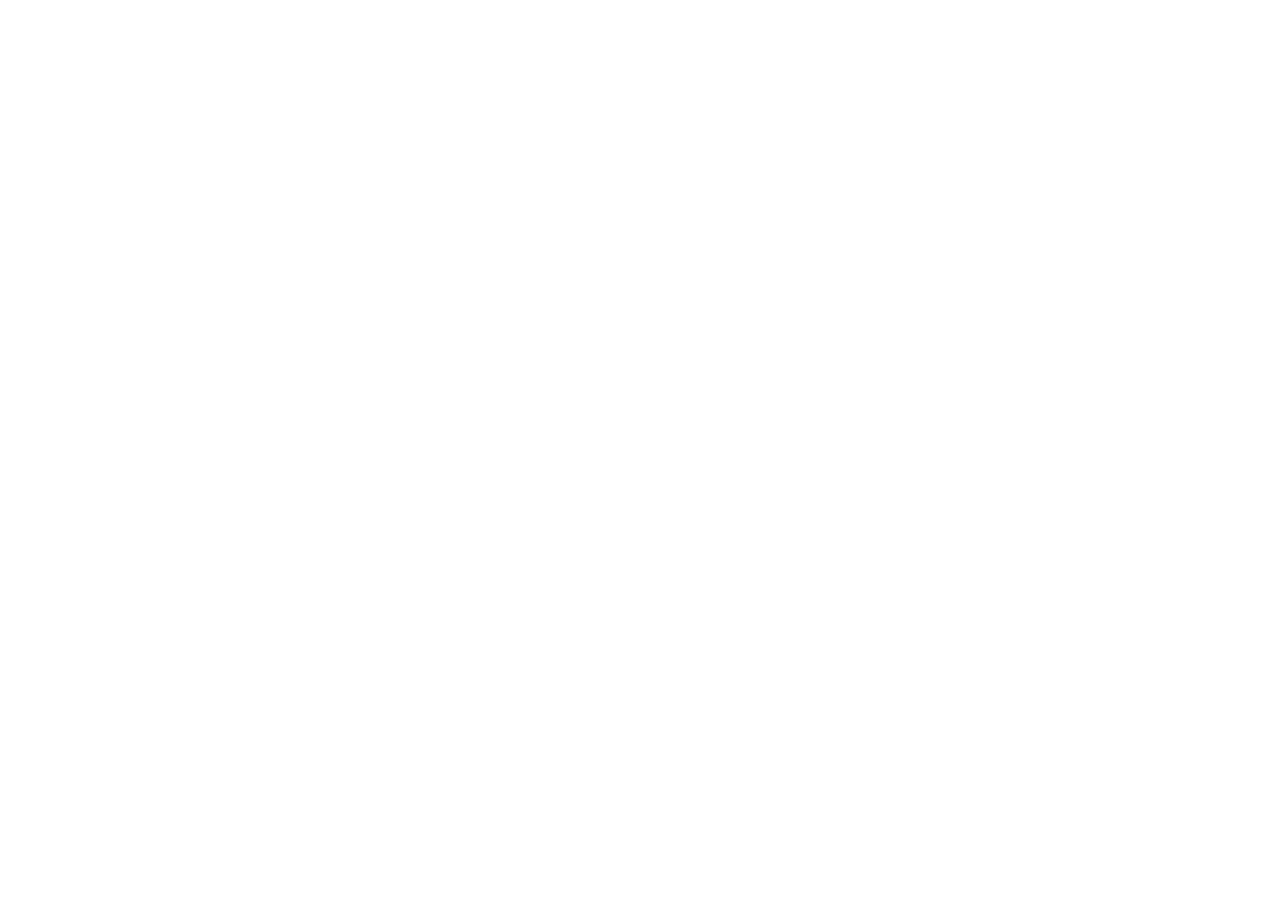
==== page1.html @ 293be400 "create github pages" ====
<!DOCTYPE html>
<html >
<head>
  <!-- Site made with Mobirise Website Builder v4.7.1, https://mobirise.com -->
  <meta charset="UTF-8">
  <meta http-equiv="X-UA-Compatible" content="IE=edge">
  <meta name="generator" content="Mobirise v4.7.1, mobirise.com">
  <meta name="viewport" content="width=device-width, initial-scale=1, minimum-scale=1">
  <link rel="shortcut icon" href="assets/images/logo4.png" type="image/x-icon">
  <meta name="description" content="Site Creator Description">
  <title>Light Trace</title>
  <link rel="stylesheet" href="assets/tether/tether.min.css">
  <link rel="stylesheet" href="assets/bootstrap/css/bootstrap.min.css">
  <link rel="stylesheet" href="assets/bootstrap/css/bootstrap-grid.min.css">
  <link rel="stylesheet" href="assets/bootstrap/css/bootstrap-reboot.min.css">
  <link rel="stylesheet" href="assets/theme/css/style.css">
  <link rel="stylesheet" href="assets/mobirise/css/mbr-additional.css" type="text/css">
  
  
  
</head>
<body>
  
  <script src="assets/web/assets/jquery/jquery.min.js"></script>
  <script src="assets/popper/popper.min.js"></script>
  <script src="assets/tether/tether.min.js"></script>
  <script src="assets/bootstrap/js/bootstrap.min.js"></script>
  <script src="assets/smoothscroll/smooth-scroll.js"></script>
  <script src="assets/theme/js/script.js"></script>
  
  
</body>
</html>
---- assets/theme/css/style.css ----
/*!
 * Mobirise v4 theme (https://mobirise.com/)
 * Copyright 2017 Mobirise
 */
section {
  background-color: #eeeeee; }

section,
.container,
.container-fluid {
  position: relative;
  word-wrap: break-word; }

a.mbr-iconfont:hover {
  text-decoration: none; }

.article .lead p, .article .lead ul, .article .lead ol, .article .lead pre, .article .lead blockquote {
  margin-bottom: 0; }

a {
  font-style: normal;
  font-weight: 400;
  cursor: pointer; }
  a, a:hover {
    text-decoration: none; }

figure {
  margin-bottom: 0; }

body {
  color: #232323; }

h1, h2, h3, h4, h5, h6,
.h1, .h2, .h3, .h4, .h5, .h6,
.display-1, .display-2, .display-3, .display-4 {
  line-height: 1;
  word-break: break-word;
  word-wrap: break-word; }

b, strong {
  font-weight: bold; }

blockquote {
  padding: 10px 0 10px 20px;
  position: relative;
  border-left: 2px solid;
  border-color: #ff3366; }

input:-webkit-autofill, input:-webkit-autofill:hover, input:-webkit-autofill:focus, input:-webkit-autofill:active {
  transition-delay: 9999s;
  transition-property: background-color, color; }

textarea[type="hidden"] {
  display: none; }

body {
  position: relative; }

section {
  background-position: 50% 50%;
  background-repeat: no-repeat;
  background-size: cover; }
  section .mbr-background-video,
  section .mbr-background-video-preview {
    position: absolute;
    bottom: 0;
    left: 0;
    right: 0;
    top: 0; }

.hidden {
  visibility: hidden; }

.mbr-z-index20 {
  z-index: 20; }

/*! Base colors */
.mbr-white {
  color: #ffffff; }

.mbr-black {
  color: #000000; }

.mbr-bg-white {
  background-color: #ffffff; }

.mbr-bg-black {
  background-color: #000000; }

/*! Text-aligns */
.align-left {
  text-align: left; }

.align-center {
  text-align: center; }

.align-right {
  text-align: right; }

@media (max-width: 767px) {
  .align-left, .align-center, .align-right, .mbr-section-btn, .mbr-section-title {
    text-align: center; } }
/*! Font-weight  */
.mbr-light {
  font-weight: 300; }

.mbr-regular {
  font-weight: 400; }

.mbr-semibold {
  font-weight: 500; }

.mbr-bold {
  font-weight: 700; }

/*! Media  */
.media-size-item {
  -webkit-flex: 1 1 auto;
  -moz-flex: 1 1 auto;
  -ms-flex: 1 1 auto;
  -o-flex: 1 1 auto;
  flex: 1 1 auto; }

.media-content {
  -webkit-flex-basis: 100%;
  flex-basis: 100%; }

.media-container-row {
  display: -ms-flexbox;
  display: -webkit-flex;
  display: flex;
  -webkit-flex-direction: row;
  -ms-flex-direction: row;
  flex-direction: row;
  -webkit-flex-wrap: wrap;
  -ms-flex-wrap: wrap;
  flex-wrap: wrap;
  -webkit-justify-content: center;
  -ms-flex-pack: center;
  justify-content: center;
  -webkit-align-content: center;
  -ms-flex-line-pack: center;
  align-content: center;
  -webkit-align-items: start;
  -ms-flex-align: start;
  align-items: start; }
  .media-container-row .media-size-item {
    width: 400px; }

.media-container-column {
  display: -ms-flexbox;
  display: -webkit-flex;
  display: flex;
  -webkit-flex-direction: column;
  -ms-flex-direction: column;
  flex-direction: column;
  -webkit-flex-wrap: wrap;
  -ms-flex-wrap: wrap;
  flex-wrap: wrap;
  -webkit-justify-content: center;
  -ms-flex-pack: center;
  justify-content: center;
  -webkit-align-content: center;
  -ms-flex-line-pack: center;
  align-content: center;
  -webkit-align-items: stretch;
  -ms-flex-align: stretch;
  align-items: stretch; }
  .media-container-column > * {
    width: 100%; }

@media (min-width: 992px) {
  .media-container-row {
    -webkit-flex-wrap: nowrap;
    -ms-flex-wrap: nowrap;
    flex-wrap: nowrap; } }
figure {
  overflow: hidden; }

figure[mbr-media-size] {
  transition: width 0.1s; }

.mbr-figure img, .mbr-figure iframe {
  display: block;
  width: 100%; }

.card {
  background-color: transparent;
  border: none; }

.card-img {
  text-align: center;
  flex-shrink: 0; }

.media {
  max-width: 100%;
  margin: 0 auto; }

.mbr-figure {
  -ms-flex-item-align: center;
  -ms-grid-row-align: center;
  -webkit-align-self: center;
  align-self: center; }

.media-container > div {
  max-width: 100%; }

.mbr-figure img, .card-img img {
  width: 100%; }

@media (max-width: 991px) {
  .media-size-item {
    width: auto !important; }

  .media {
    width: auto; }

  .mbr-figure {
    width: 100% !important; } }
/*! Buttons */
.mbr-section-btn {
  margin-left: -.25rem;
  margin-right: -.25rem;
  font-size: 0; }

nav .mbr-section-btn {
  margin-left: 0rem;
  margin-right: 0rem; }

/*! Btn icon margin */
.btn .mbr-iconfont, .btn.btn-sm .mbr-iconfont {
  cursor: pointer;
  margin-right: 0.5rem; }

.btn.btn-md .mbr-iconfont, .btn.btn-md .mbr-iconfont {
  margin-right: 0.8rem; }

.mbr-regular {
  font-weight: 400; }

.mbr-semibold {
  font-weight: 500; }

.mbr-bold {
  font-weight: 700; }

[type="submit"] {
  -webkit-appearance: none; }

/*! Full-screen */
.mbr-fullscreen .mbr-overlay {
  min-height: 100vh; }

.mbr-fullscreen {
  display: flex;
  display: -webkit-flex;
  display: -moz-flex;
  display: -ms-flex;
  display: -o-flex;
  align-items: center;
  -webkit-align-items: center;
  min-height: 100vh;
  padding-top: 3rem;
  padding-bottom: 3rem; }

/*! Map */
.map {
  height: 25rem;
  position: relative; }
  .map iframe {
    width: 100%;
    height: 100%; }

/* Form */
.form-asterisk {
  font-family: initial;
  position: absolute;
  top: -2px;
  font-weight: normal; }

/*! Scroll to top arrow */
.mbr-arrow-up {
  bottom: 25px;
  right: 90px;
  position: fixed;
  text-align: right;
  z-index: 5000;
  color: #ffffff;
  font-size: 32px;
  transform: rotate(180deg);
  -webkit-transform: rotate(180deg); }

.mbr-arrow-up a {
  background: rgba(0, 0, 0, 0.2);
  border-radius: 3px;
  color: #fff;
  display: inline-block;
  height: 60px;
  width: 60px;
  outline-style: none !important;
  position: relative;
  text-decoration: none;
  transition: all .3s ease-in-out;
  cursor: pointer;
  text-align: center; }
  .mbr-arrow-up a:hover {
    background-color: rgba(0, 0, 0, 0.4); }
  .mbr-arrow-up a i {
    line-height: 60px; }

.mbr-arrow-up-icon {
  display: block;
  color: #fff; }

.mbr-arrow-up-icon::before {
  content: "\203a";
  display: inline-block;
  font-family: serif;
  font-size: 32px;
  line-height: 1;
  font-style: normal;
  position: relative;
  top: 6px;
  left: -4px;
  -webkit-transform: rotate(-90deg);
  transform: rotate(-90deg); }

/*! Arrow Down */
.mbr-arrow {
  position: absolute;
  bottom: 45px;
  left: 50%;
  width: 60px;
  height: 60px;
  cursor: pointer;
  background-color: rgba(80, 80, 80, 0.5);
  border-radius: 50%;
  -webkit-transform: translateX(-50%);
  transform: translateX(-50%); }
  .mbr-arrow > a {
    display: inline-block;
    text-decoration: none;
    outline-style: none;
    -webkit-animation: arrowdown 1.7s ease-in-out infinite;
    animation: arrowdown 1.7s ease-in-out infinite; }
    .mbr-arrow > a > i {
      position: absolute;
      top: -2px;
      left: 15px;
      font-size: 2rem; }

@keyframes arrowdown {
  0% {
    transform: translateY(0px);
    -webkit-transform: translateY(0px); }
  50% {
    transform: translateY(-5px);
    -webkit-transform: translateY(-5px); }
  100% {
    transform: translateY(0px);
    -webkit-transform: translateY(0px); } }
@-webkit-keyframes arrowdown {
  0% {
    transform: translateY(0px);
    -webkit-transform: translateY(0px); }
  50% {
    transform: translateY(-5px);
    -webkit-transform: translateY(-5px); }
  100% {
    transform: translateY(0px);
    -webkit-transform: translateY(0px); } }
@media (max-width: 500px) {
  .mbr-arrow-up {
    left: 50%;
    right: auto;
    transform: translateX(-50%) rotate(180deg);
    -webkit-transform: translateX(-50%) rotate(180deg); } }
/*Gradients animation*/
@keyframes gradient-animation {
  from {
    background-position: 0% 100%;
    animation-timing-function: ease-in-out; }
  to {
    background-position: 100% 0%;
    animation-timing-function: ease-in-out; } }
@-webkit-keyframes gradient-animation {
  from {
    background-position: 0% 100%;
    animation-timing-function: ease-in-out; }
  to {
    background-position: 100% 0%;
    animation-timing-function: ease-in-out; } }
.bg-gradient {
  background-size: 200% 200%;
  animation: gradient-animation 5s infinite alternate;
  -webkit-animation: gradient-animation 5s infinite alternate; }

.menu .navbar-brand {
  display: -webkit-flex; }
  .menu .navbar-brand span {
    display: flex;
    display: -webkit-flex; }
  .menu .navbar-brand .navbar-caption-wrap {
    display: -webkit-flex; }
  .menu .navbar-brand .navbar-logo img {
    display: -webkit-flex; }
@media (min-width: 768px) and (max-width: 991px) {
  .menu .navbar-toggleable-sm .navbar-nav {
    display: -webkit-box;
    display: -webkit-flex;
    display: -ms-flexbox; } }
@media (min-width: 992px) {
  .menu .navbar-nav.nav-dropdown {
    display: -webkit-flex; }
  .menu .navbar-toggleable-sm .navbar-collapse {
    display: -webkit-flex !important; } }

/*# sourceMappingURL=style.css.map */
.engine {
	position: absolute;
	text-indent: -2400px;
	text-align: center;
	padding: 0;
	top: 0;
	left: -2400px;
}
---- assets/mobirise/css/mbr-additional.css ----
@import url(https://fonts.googleapis.com/css?family=Rubik:300,300i,400,400i,500,500i,700,700i,900,900i);





body {
  font-style: normal;
  line-height: 1.5;
}
.mbr-section-title {
  font-style: normal;
  line-height: 1.2;
}
.mbr-section-subtitle {
  line-height: 1.3;
}
.mbr-text {
  font-style: normal;
  line-height: 1.6;
}
.display-1 {
  font-family: 'Rubik', sans-serif;
  font-size: 4.25rem;
}
.display-1 > .mbr-iconfont {
  font-size: 6.8rem;
}
.display-2 {
  font-family: 'Rubik', sans-serif;
  font-size: 3rem;
}
.display-2 > .mbr-iconfont {
  font-size: 4.8rem;
}
.display-4 {
  font-family: 'Rubik', sans-serif;
  font-size: 1rem;
}
.display-4 > .mbr-iconfont {
  font-size: 1.6rem;
}
.display-5 {
  font-family: 'Rubik', sans-serif;
  font-size: 1.5rem;
}
.display-5 > .mbr-iconfont {
  font-size: 2.4rem;
}
.display-7 {
  font-family: 'Rubik', sans-serif;
  font-size: 1rem;
}
.display-7 > .mbr-iconfont {
  font-size: 1.6rem;
}
/* ---- Fluid typography for mobile devices ---- */
/* 1.4 - font scale ratio ( bootstrap == 1.42857 ) */
/* 100vw - current viewport width */
/* (48 - 20)  48 == 48rem == 768px, 20 == 20rem == 320px(minimal supported viewport) */
/* 0.65 - min scale variable, may vary */
@media (max-width: 768px) {
  .display-1 {
    font-size: 3.4rem;
    font-size: calc( 2.1374999999999997rem + (4.25 - 2.1374999999999997) * ((100vw - 20rem) / (48 - 20)));
    line-height: calc( 1.4 * (2.1374999999999997rem + (4.25 - 2.1374999999999997) * ((100vw - 20rem) / (48 - 20))));
  }
  .display-2 {
    font-size: 2.4rem;
    font-size: calc( 1.7rem + (3 - 1.7) * ((100vw - 20rem) / (48 - 20)));
    line-height: calc( 1.4 * (1.7rem + (3 - 1.7) * ((100vw - 20rem) / (48 - 20))));
  }
  .display-4 {
    font-size: 0.8rem;
    font-size: calc( 1rem + (1 - 1) * ((100vw - 20rem) / (48 - 20)));
    line-height: calc( 1.4 * (1rem + (1 - 1) * ((100vw - 20rem) / (48 - 20))));
  }
  .display-5 {
    font-size: 1.2rem;
    font-size: calc( 1.175rem + (1.5 - 1.175) * ((100vw - 20rem) / (48 - 20)));
    line-height: calc( 1.4 * (1.175rem + (1.5 - 1.175) * ((100vw - 20rem) / (48 - 20))));
  }
}
/* Buttons */
.btn {
  font-weight: 500;
  border-width: 2px;
  font-style: normal;
  letter-spacing: 1px;
  margin: .4rem .8rem;
  white-space: normal;
  -webkit-transition: all 0.3s ease-in-out;
  -moz-transition: all 0.3s ease-in-out;
  transition: all 0.3s ease-in-out;
  padding: 1rem 3rem;
  border-radius: 3px;
  display: inline-flex;
  align-items: center;
  justify-content: center;
  word-break: break-word;
}
.btn-sm {
  font-weight: 500;
  letter-spacing: 1px;
  -webkit-transition: all 0.3s ease-in-out;
  -moz-transition: all 0.3s ease-in-out;
  transition: all 0.3s ease-in-out;
  padding: 0.6rem 1.5rem;
  border-radius: 3px;
}
.btn-md {
  font-weight: 500;
  letter-spacing: 1px;
  margin: .4rem .8rem !important;
  -webkit-transition: all 0.3s ease-in-out;
  -moz-transition: all 0.3s ease-in-out;
  transition: all 0.3s ease-in-out;
  padding: 1rem 3rem;
  border-radius: 3px;
}
.btn-lg {
  font-weight: 500;
  letter-spacing: 1px;
  margin: .4rem .8rem !important;
  -webkit-transition: all 0.3s ease-in-out;
  -moz-transition: all 0.3s ease-in-out;
  transition: all 0.3s ease-in-out;
  padding: 1.2rem 3.2rem;
  border-radius: 3px;
}
.bg-primary {
  background-color: #149dcc !important;
}
.bg-success {
  background-color: #f7ed4a !important;
}
.bg-info {
  background-color: #82786e !important;
}
.bg-warning {
  background-color: #879a9f !important;
}
.bg-danger {
  background-color: #b1a374 !important;
}
.btn-primary,
.btn-primary:active {
  background-color: #149dcc !important;
  border-color: #149dcc !important;
  color: #ffffff !important;
}
.btn-primary:hover,
.btn-primary:focus,
.btn-primary.focus,
.btn-primary.active {
  color: #ffffff !important;
  background-color: #0d6786 !important;
  border-color: #0d6786 !important;
}
.btn-primary.disabled,
.btn-primary:disabled {
  color: #ffffff !important;
  background-color: #0d6786 !important;
  border-color: #0d6786 !important;
}
.btn-secondary,
.btn-secondary:active {
  background-color: #ff3366 !important;
  border-color: #ff3366 !important;
  color: #ffffff !important;
}
.btn-secondary:hover,
.btn-secondary:focus,
.btn-secondary.focus,
.btn-secondary.active {
  color: #ffffff !important;
  background-color: #e50039 !important;
  border-color: #e50039 !important;
}
.btn-secondary.disabled,
.btn-secondary:disabled {
  color: #ffffff !important;
  background-color: #e50039 !important;
  border-color: #e50039 !important;
}
.btn-info,
.btn-info:active {
  background-color: #82786e !important;
  border-color: #82786e !important;
  color: #ffffff !important;
}
.btn-info:hover,
.btn-info:focus,
.btn-info.focus,
.btn-info.active {
  color: #ffffff !important;
  background-color: #59524b !important;
  border-color: #59524b !important;
}
.btn-info.disabled,
.btn-info:disabled {
  color: #ffffff !important;
  background-color: #59524b !important;
  border-color: #59524b !important;
}
.btn-success,
.btn-success:active {
  background-color: #f7ed4a !important;
  border-color: #f7ed4a !important;
  color: #3f3c03 !important;
}
.btn-success:hover,
.btn-success:focus,
.btn-success.focus,
.btn-success.active {
  color: #3f3c03 !important;
  background-color: #eadd0a !important;
  border-color: #eadd0a !important;
}
.btn-success.disabled,
.btn-success:disabled {
  color: #3f3c03 !important;
  background-color: #eadd0a !important;
  border-color: #eadd0a !important;
}
.btn-warning,
.btn-warning:active {
  background-color: #879a9f !important;
  border-color: #879a9f !important;
  color: #ffffff !important;
}
.btn-warning:hover,
.btn-warning:focus,
.btn-warning.focus,
.btn-warning.active {
  color: #ffffff !important;
  background-color: #617479 !important;
  border-color: #617479 !important;
}
.btn-warning.disabled,
.btn-warning:disabled {
  color: #ffffff !important;
  background-color: #617479 !important;
  border-color: #617479 !important;
}
.btn-danger,
.btn-danger:active {
  background-color: #b1a374 !important;
  border-color: #b1a374 !important;
  color: #ffffff !important;
}
.btn-danger:hover,
.btn-danger:focus,
.btn-danger.focus,
.btn-danger.active {
  color: #ffffff !important;
  background-color: #8b7d4e !important;
  border-color: #8b7d4e !important;
}
.btn-danger.disabled,
.btn-danger:disabled {
  color: #ffffff !important;
  background-color: #8b7d4e !important;
  border-color: #8b7d4e !important;
}
.btn-white {
  color: #333333 !important;
}
.btn-white,
.btn-white:active {
  background-color: #ffffff !important;
  border-color: #ffffff !important;
  color: #808080 !important;
}
.btn-white:hover,
.btn-white:focus,
.btn-white.focus,
.btn-white.active {
  color: #808080 !important;
  background-color: #d9d9d9 !important;
  border-color: #d9d9d9 !important;
}
.btn-white.disabled,
.btn-white:disabled {
  color: #808080 !important;
  background-color: #d9d9d9 !important;
  border-color: #d9d9d9 !important;
}
.btn-black,
.btn-black:active {
  background-color: #333333 !important;
  border-color: #333333 !important;
  color: #ffffff !important;
}
.btn-black:hover,
.btn-black:focus,
.btn-black.focus,
.btn-black.active {
  color: #ffffff !important;
  background-color: #0d0d0d !important;
  border-color: #0d0d0d !important;
}
.btn-black.disabled,
.btn-black:disabled {
  color: #ffffff !important;
  background-color: #0d0d0d !important;
  border-color: #0d0d0d !important;
}
.btn-primary-outline,
.btn-primary-outline:active {
  background: none;
  border-color: #0b566f;
  color: #0b566f;
}
.btn-primary-outline:hover,
.btn-primary-outline:focus,
.btn-primary-outline.focus,
.btn-primary-outline.active {
  color: #ffffff;
  background-color: #149dcc;
  border-color: #149dcc;
}
.btn-primary-outline.disabled,
.btn-primary-outline:disabled {
  color: #ffffff !important;
  background-color: #149dcc !important;
  border-color: #149dcc !important;
}
.btn-secondary-outline,
.btn-secondary-outline:active {
  background: none;
  border-color: #cc0033;
  color: #cc0033;
}
.btn-secondary-outline:hover,
.btn-secondary-outline:focus,
.btn-secondary-outline.focus,
.btn-secondary-outline.active {
  color: #ffffff;
  background-color: #ff3366;
  border-color: #ff3366;
}
.btn-secondary-outline.disabled,
.btn-secondary-outline:disabled {
  color: #ffffff !important;
  background-color: #ff3366 !important;
  border-color: #ff3366 !important;
}
.btn-info-outline,
.btn-info-outline:active {
  background: none;
  border-color: #4b453f;
  color: #4b453f;
}
.btn-info-outline:hover,
.btn-info-outline:focus,
.btn-info-outline.focus,
.btn-info-outline.active {
  color: #ffffff;
  background-color: #82786e;
  border-color: #82786e;
}
.btn-info-outline.disabled,
.btn-info-outline:disabled {
  color: #ffffff !important;
  background-color: #82786e !important;
  border-color: #82786e !important;
}
.btn-success-outline,
.btn-success-outline:active {
  background: none;
  border-color: #d2c609;
  color: #d2c609;
}
.btn-success-outline:hover,
.btn-success-outline:focus,
.btn-success-outline.focus,
.btn-success-outline.active {
  color: #3f3c03;
  background-color: #f7ed4a;
  border-color: #f7ed4a;
}
.btn-success-outline.disabled,
.btn-success-outline:disabled {
  color: #3f3c03 !important;
  background-color: #f7ed4a !important;
  border-color: #f7ed4a !important;
}
.btn-warning-outline,
.btn-warning-outline:active {
  background: none;
  border-color: #55666b;
  color: #55666b;
}
.btn-warning-outline:hover,
.btn-warning-outline:focus,
.btn-warning-outline.focus,
.btn-warning-outline.active {
  color: #ffffff;
  background-color: #879a9f;
  border-color: #879a9f;
}
.btn-warning-outline.disabled,
.btn-warning-outline:disabled {
  color: #ffffff !important;
  background-color: #879a9f !important;
  border-color: #879a9f !important;
}
.btn-danger-outline,
.btn-danger-outline:active {
  background: none;
  border-color: #7a6e45;
  color: #7a6e45;
}
.btn-danger-outline:hover,
.btn-danger-outline:focus,
.btn-danger-outline.focus,
.btn-danger-outline.active {
  color: #ffffff;
  background-color: #b1a374;
  border-color: #b1a374;
}
.btn-danger-outline.disabled,
.btn-danger-outline:disabled {
  color: #ffffff !important;
  background-color: #b1a374 !important;
  border-color: #b1a374 !important;
}
.btn-black-outline,
.btn-black-outline:active {
  background: none;
  border-color: #000000;
  color: #000000;
}
.btn-black-outline:hover,
.btn-black-outline:focus,
.btn-black-outline.focus,
.btn-black-outline.active {
  color: #ffffff;
  background-color: #333333;
  border-color: #333333;
}
.btn-black-outline.disabled,
.btn-black-outline:disabled {
  color: #ffffff !important;
  background-color: #333333 !important;
  border-color: #333333 !important;
}
.btn-white-outline,
.btn-white-outline:active,
.btn-white-outline.active {
  background: none;
  border-color: #ffffff;
  color: #ffffff;
}
.btn-white-outline:hover,
.btn-white-outline:focus,
.btn-white-outline.focus {
  color: #333333;
  background-color: #ffffff;
  border-color: #ffffff;
}
.text-primary {
  color: #149dcc !important;
}
.text-secondary {
  color: #ff3366 !important;
}
.text-success {
  color: #f7ed4a !important;
}
.text-info {
  color: #82786e !important;
}
.text-warning {
  color: #879a9f !important;
}
.text-danger {
  color: #b1a374 !important;
}
.text-white {
  color: #ffffff !important;
}
.text-black {
  color: #000000 !important;
}
a.text-primary:hover,
a.text-primary:focus {
  color: #0b566f !important;
}
a.text-secondary:hover,
a.text-secondary:focus {
  color: #cc0033 !important;
}
a.text-success:hover,
a.text-success:focus {
  color: #d2c609 !important;
}
a.text-info:hover,
a.text-info:focus {
  color: #4b453f !important;
}
a.text-warning:hover,
a.text-warning:focus {
  color: #55666b !important;
}
a.text-danger:hover,
a.text-danger:focus {
  color: #7a6e45 !important;
}
a.text-white:hover,
a.text-white:focus {
  color: #b3b3b3 !important;
}
a.text-black:hover,
a.text-black:focus {
  color: #4d4d4d !important;
}
.alert-success {
  background-color: #70c770;
}
.alert-info {
  background-color: #82786e;
}
.alert-warning {
  background-color: #879a9f;
}
.alert-danger {
  background-color: #b1a374;
}
.mbr-section-btn a.btn:not(.btn-form) {
  border-radius: 100px;
}
.mbr-section-btn a.btn:not(.btn-form):hover,
.mbr-section-btn a.btn:not(.btn-form):focus {
  box-shadow: none !important;
}
.mbr-section-btn a.btn:not(.btn-form):hover,
.mbr-section-btn a.btn:not(.btn-form):focus {
  box-shadow: 0 10px 40px 0 rgba(0, 0, 0, 0.2) !important;
  -webkit-box-shadow: 0 10px 40px 0 rgba(0, 0, 0, 0.2) !important;
}
.mbr-gallery-filter li a {
  border-radius: 100px !important;
}
.mbr-gallery-filter li.active .btn {
  background-color: #149dcc;
  border-color: #149dcc;
  color: #ffffff;
}
.mbr-gallery-filter li.active .btn:focus {
  box-shadow: none;
}
.nav-tabs .nav-link {
  border-radius: 100px !important;
}
.btn-form {
  border-radius: 0;
}
.btn-form:hover {
  cursor: pointer;
}
a,
a:hover {
  color: #149dcc;
}
.mbr-plan-header.bg-primary .mbr-plan-subtitle,
.mbr-plan-header.bg-primary .mbr-plan-price-desc {
  color: #b4e6f8;
}
.mbr-plan-header.bg-success .mbr-plan-subtitle,
.mbr-plan-header.bg-success .mbr-plan-price-desc {
  color: #ffffff;
}
.mbr-plan-header.bg-info .mbr-plan-subtitle,
.mbr-plan-header.bg-info .mbr-plan-price-desc {
  color: #beb8b2;
}
.mbr-plan-header.bg-warning .mbr-plan-subtitle,
.mbr-plan-header.bg-warning .mbr-plan-price-desc {
  color: #ced6d8;
}
.mbr-plan-header.bg-danger .mbr-plan-subtitle,
.mbr-plan-header.bg-danger .mbr-plan-price-desc {
  color: #dfd9c6;
}
/* Scroll to top button*/
.scrollToTop_wraper {
  display: none;
}
#scrollToTop a i:before {
  content: '';
  position: absolute;
  height: 40%;
  top: 25%;
  background: #fff;
  width: 2px;
  left: calc(50% - 1px);
}
#scrollToTop a i:after {
  content: '';
  position: absolute;
  display: block;
  border-top: 2px solid #fff;
  border-right: 2px solid #fff;
  width: 40%;
  height: 40%;
  left: 30%;
  bottom: 30%;
  transform: rotate(135deg);
}
/* Others*/
.note-check a[data-value=Rubik] {
  font-style: normal;
}
.mbr-arrow a {
  color: #ffffff;
}
@media (max-width: 767px) {
  .mbr-arrow {
    display: none;
  }
}
.form-control-label {
  position: relative;
  cursor: pointer;
  margin-bottom: .357em;
  padding: 0;
}
.alert {
  color: #ffffff;
  border-radius: 0;
  border: 0;
  font-size: .875rem;
  line-height: 1.5;
  margin-bottom: 1.875rem;
  padding: 1.25rem;
  position: relative;
}
.alert.alert-form::after {
  background-color: inherit;
  bottom: -7px;
  content: "";
  display: block;
  height: 14px;
  left: 50%;
  margin-left: -7px;
  position: absolute;
  transform: rotate(45deg);
  width: 14px;
}
.form-control {
  background-color: #f5f5f5;
  box-shadow: none;
  color: #565656;
  font-family: 'Rubik', sans-serif;
  font-size: 1rem;
  line-height: 1.43;
  min-height: 3.5em;
  padding: 1.07em .5em;
}
.form-control > .mbr-iconfont {
  font-size: 1.6rem;
}
.form-control,
.form-control:focus {
  border: 1px solid #e8e8e8;
}
.form-active .form-control:invalid {
  border-color: red;
}
.mbr-overlay {
  background-color: #000;
  bottom: 0;
  left: 0;
  opacity: .5;
  position: absolute;
  right: 0;
  top: 0;
  z-index: 0;
}
blockquote {
  font-style: italic;
  padding: 10px 0 10px 20px;
  font-size: 1.09rem;
  position: relative;
  border-color: #149dcc;
  border-width: 3px;
}
ul,
ol,
pre,
blockquote {
  margin-bottom: 2.3125rem;
}
pre {
  background: #f4f4f4;
  padding: 10px 24px;
  white-space: pre-wrap;
}
.inactive {
  -webkit-user-select: none;
  -moz-user-select: none;
  -ms-user-select: none;
  user-select: none;
  pointer-events: none;
  -webkit-user-drag: none;
  user-drag: none;
}
.mbr-section__comments .row {
  justify-content: center;
}
/* Forms */
.mbr-form .btn {
  margin: .4rem 0;
}
.mbr-form .input-group-btn a.btn {
  border-radius: 100px !important;
}
.mbr-form .input-group-btn a.btn:hover {
  box-shadow: 0 10px 40px 0 rgba(0, 0, 0, 0.2);
}
.mbr-form .input-group-btn button[type="submit"] {
  border-radius: 100px !important;
  padding: 1rem 3rem;
}
.mbr-form .input-group-btn button[type="submit"]:hover {
  box-shadow: 0 10px 40px 0 rgba(0, 0, 0, 0.2);
}
.form2 .form-control {
  border-top-left-radius: 100px;
  border-bottom-left-radius: 100px;
}
.form2 .input-group-btn a.btn {
  border-top-left-radius: 0 !important;
  border-bottom-left-radius: 0 !important;
}
.form2 .input-group-btn button[type="submit"] {
  border-top-left-radius: 0 !important;
  border-bottom-left-radius: 0 !important;
}
.form3 input[type="email"] {
  border-radius: 100px !important;
}
@media (max-width: 349px) {
  .form2 input[type="email"] {
    border-radius: 100px !important;
  }
  .form2 .input-group-btn a.btn {
    border-radius: 100px !important;
  }
  .form2 .input-group-btn button[type="submit"] {
    border-radius: 100px !important;
  }
}
@media (max-width: 767px) {
  .btn {
    font-size: .75rem !important;
  }
  .btn .mbr-iconfont {
    font-size: 1rem !important;
  }
}
/* Social block */
.btn-social {
  font-size: 20px;
  border-radius: 50%;
  padding: 0;
  width: 44px;
  height: 44px;
  line-height: 44px;
  text-align: center;
  position: relative;
  border: 2px solid #c0a375;
  border-color: #149dcc;
  color: #232323;
  cursor: pointer;
}
.btn-social i {
  top: 0;
  line-height: 44px;
  width: 44px;
}
.btn-social:hover {
  color: #fff;
  background: #149dcc;
}
.btn-social + .btn {
  margin-left: .1rem;
}
/* Footer */
.mbr-footer-content li::before,
.mbr-footer .mbr-contacts li::before {
  background: #149dcc;
}
.mbr-footer-content li a:hover,
.mbr-footer .mbr-contacts li a:hover {
  color: #149dcc;
}
.footer3 input[type="email"],
.footer4 input[type="email"] {
  border-radius: 100px !important;
}
.footer3 .input-group-btn a.btn,
.footer4 .input-group-btn a.btn {
  border-radius: 100px !important;
}
.footer3 .input-group-btn button[type="submit"],
.footer4 .input-group-btn button[type="submit"] {
  border-radius: 100px !important;
}
/* Headers*/
.header13 .form-inline input[type="email"],
.header14 .form-inline input[type="email"] {
  border-radius: 100px;
}
.header13 .form-inline input[type="text"],
.header14 .form-inline input[type="text"] {
  border-radius: 100px;
}
.header13 .form-inline input[type="tel"],
.header14 .form-inline input[type="tel"] {
  border-radius: 100px;
}
.header13 .form-inline a.btn,
.header14 .form-inline a.btn {
  border-radius: 100px;
}
.header13 .form-inline button,
.header14 .form-inline button {
  border-radius: 100px !important;
}
.offset-1 {
  margin-left: 8.33333%;
}
.offset-2 {
  margin-left: 16.66667%;
}
.offset-3 {
  margin-left: 25%;
}
.offset-4 {
  margin-left: 33.33333%;
}
.offset-5 {
  margin-left: 41.66667%;
}
.offset-6 {
  margin-left: 50%;
}
.offset-7 {
  margin-left: 58.33333%;
}
.offset-8 {
  margin-left: 66.66667%;
}
.offset-9 {
  margin-left: 75%;
}
.offset-10 {
  margin-left: 83.33333%;
}
.offset-11 {
  margin-left: 91.66667%;
}
@media (min-width: 576px) {
  .offset-sm-0 {
    margin-left: 0%;
  }
  .offset-sm-1 {
    margin-left: 8.33333%;
  }
  .offset-sm-2 {
    margin-left: 16.66667%;
  }
  .offset-sm-3 {
    margin-left: 25%;
  }
  .offset-sm-4 {
    margin-left: 33.33333%;
  }
  .offset-sm-5 {
    margin-left: 41.66667%;
  }
  .offset-sm-6 {
    margin-left: 50%;
  }
  .offset-sm-7 {
    margin-left: 58.33333%;
  }
  .offset-sm-8 {
    margin-left: 66.66667%;
  }
  .offset-sm-9 {
    margin-left: 75%;
  }
  .offset-sm-10 {
    margin-left: 83.33333%;
  }
  .offset-sm-11 {
    margin-left: 91.66667%;
  }
}
@media (min-width: 768px) {
  .offset-md-0 {
    margin-left: 0%;
  }
  .offset-md-1 {
    margin-left: 8.33333%;
  }
  .offset-md-2 {
    margin-left: 16.66667%;
  }
  .offset-md-3 {
    margin-left: 25%;
  }
  .offset-md-4 {
    margin-left: 33.33333%;
  }
  .offset-md-5 {
    margin-left: 41.66667%;
  }
  .offset-md-6 {
    margin-left: 50%;
  }
  .offset-md-7 {
    margin-left: 58.33333%;
  }
  .offset-md-8 {
    margin-left: 66.66667%;
  }
  .offset-md-9 {
    margin-left: 75%;
  }
  .offset-md-10 {
    margin-left: 83.33333%;
  }
  .offset-md-11 {
    margin-left: 91.66667%;
  }
}
@media (min-width: 992px) {
  .offset-lg-0 {
    margin-left: 0%;
  }
  .offset-lg-1 {
    margin-left: 8.33333%;
  }
  .offset-lg-2 {
    margin-left: 16.66667%;
  }
  .offset-lg-3 {
    margin-left: 25%;
  }
  .offset-lg-4 {
    margin-left: 33.33333%;
  }
  .offset-lg-5 {
    margin-left: 41.66667%;
  }
  .offset-lg-6 {
    margin-left: 50%;
  }
  .offset-lg-7 {
    margin-left: 58.33333%;
  }
  .offset-lg-8 {
    margin-left: 66.66667%;
  }
  .offset-lg-9 {
    margin-left: 75%;
  }
  .offset-lg-10 {
    margin-left: 83.33333%;
  }
  .offset-lg-11 {
    margin-left: 91.66667%;
  }
}
@media (min-width: 1200px) {
  .offset-xl-0 {
    margin-left: 0%;
  }
  .offset-xl-1 {
    margin-left: 8.33333%;
  }
  .offset-xl-2 {
    margin-left: 16.66667%;
  }
  .offset-xl-3 {
    margin-left: 25%;
  }
  .offset-xl-4 {
    margin-left: 33.33333%;
  }
  .offset-xl-5 {
    margin-left: 41.66667%;
  }
  .offset-xl-6 {
    margin-left: 50%;
  }
  .offset-xl-7 {
    margin-left: 58.33333%;
  }
  .offset-xl-8 {
    margin-left: 66.66667%;
  }
  .offset-xl-9 {
    margin-left: 75%;
  }
  .offset-xl-10 {
    margin-left: 83.33333%;
  }
  .offset-xl-11 {
    margin-left: 91.66667%;
  }
}
.navbar-toggler {
  -webkit-align-self: flex-start;
  -ms-flex-item-align: start;
  align-self: flex-start;
  padding: 0.25rem 0.75rem;
  font-size: 1.25rem;
  line-height: 1;
  background: transparent;
  border: 1px solid transparent;
  -webkit-border-radius: 0.25rem;
  border-radius: 0.25rem;
}
.navbar-toggler:focus,
.navbar-toggler:hover {
  text-decoration: none;
}
.navbar-toggler-icon {
  display: inline-block;
  width: 1.5em;
  height: 1.5em;
  vertical-align: middle;
  content: "";
  background: no-repeat center center;
  -webkit-background-size: 100% 100%;
  -o-background-size: 100% 100%;
  background-size: 100% 100%;
}
.navbar-toggler-left {
  position: absolute;
  left: 1rem;
}
.navbar-toggler-right {
  position: absolute;
  right: 1rem;
}
@media (max-width: 575px) {
  .navbar-toggleable .navbar-nav .dropdown-menu {
    position: static;
    float: none;
  }
  .navbar-toggleable > .container {
    padding-right: 0;
    padding-left: 0;
  }
}
@media (min-width: 576px) {
  .navbar-toggleable {
    -webkit-box-orient: horizontal;
    -webkit-box-direction: normal;
    -webkit-flex-direction: row;
    -ms-flex-direction: row;
    flex-direction: row;
    -webkit-flex-wrap: nowrap;
    -ms-flex-wrap: nowrap;
    flex-wrap: nowrap;
    -webkit-box-align: center;
    -webkit-align-items: center;
    -ms-flex-align: center;
    align-items: center;
  }
  .navbar-toggleable .navbar-nav {
    -webkit-box-orient: horizontal;
    -webkit-box-direction: normal;
    -webkit-flex-direction: row;
    -ms-flex-direction: row;
    flex-direction: row;
  }
  .navbar-toggleable .navbar-nav .nav-link {
    padding-right: .5rem;
    padding-left: .5rem;
  }
  .navbar-toggleable > .container {
    display: -webkit-box;
    display: -webkit-flex;
    display: -ms-flexbox;
    display: flex;
    -webkit-flex-wrap: nowrap;
    -ms-flex-wrap: nowrap;
    flex-wrap: nowrap;
    -webkit-box-align: center;
    -webkit-align-items: center;
    -ms-flex-align: center;
    align-items: center;
  }
  .navbar-toggleable .navbar-collapse {
    display: -webkit-box !important;
    display: -webkit-flex !important;
    display: -ms-flexbox !important;
    display: flex !important;
    width: 100%;
  }
  .navbar-toggleable .navbar-toggler {
    display: none;
  }
}
@media (max-width: 767px) {
  .navbar-toggleable-sm .navbar-nav .dropdown-menu {
    position: static;
    float: none;
  }
  .navbar-toggleable-sm > .container {
    padding-right: 0;
    padding-left: 0;
  }
}
@media (min-width: 768px) {
  .navbar-toggleable-sm {
    -webkit-box-orient: horizontal;
    -webkit-box-direction: normal;
    -webkit-flex-direction: row;
    -ms-flex-direction: row;
    flex-direction: row;
    -webkit-flex-wrap: nowrap;
    -ms-flex-wrap: nowrap;
    flex-wrap: nowrap;
    -webkit-box-align: center;
    -webkit-align-items: center;
    -ms-flex-align: center;
    align-items: center;
  }
  .navbar-toggleable-sm .navbar-nav {
    -webkit-box-orient: horizontal;
    -webkit-box-direction: normal;
    -webkit-flex-direction: row;
    -ms-flex-direction: row;
    flex-direction: row;
  }
  .navbar-toggleable-sm .navbar-nav .nav-link {
    padding-right: .5rem;
    padding-left: .5rem;
  }
  .navbar-toggleable-sm > .container {
    display: -webkit-box;
    display: -webkit-flex;
    display: -ms-flexbox;
    display: flex;
    -webkit-flex-wrap: nowrap;
    -ms-flex-wrap: nowrap;
    flex-wrap: nowrap;
    -webkit-box-align: center;
    -webkit-align-items: center;
    -ms-flex-align: center;
    align-items: center;
  }
  .navbar-toggleable-sm .navbar-collapse {
    display: -webkit-box !important;
    display: -webkit-flex !important;
    display: -ms-flexbox !important;
    display: flex !important;
    width: 100%;
  }
  .navbar-toggleable-sm .navbar-toggler {
    display: none;
  }
}
@media (max-width: 991px) {
  .navbar-toggleable-md .navbar-nav .dropdown-menu {
    position: static;
    float: none;
  }
  .navbar-toggleable-md > .container {
    padding-right: 0;
    padding-left: 0;
  }
}
@media (min-width: 992px) {
  .navbar-toggleable-md {
    -webkit-box-orient: horizontal;
    -webkit-box-direction: normal;
    -webkit-flex-direction: row;
    -ms-flex-direction: row;
    flex-direction: row;
    -webkit-flex-wrap: nowrap;
    -ms-flex-wrap: nowrap;
    flex-wrap: nowrap;
    -webkit-box-align: center;
    -webkit-align-items: center;
    -ms-flex-align: center;
    align-items: center;
  }
  .navbar-toggleable-md .navbar-nav {
    -webkit-box-orient: horizontal;
    -webkit-box-direction: normal;
    -webkit-flex-direction: row;
    -ms-flex-direction: row;
    flex-direction: row;
  }
  .navbar-toggleable-md .navbar-nav .nav-link {
    padding-right: .5rem;
    padding-left: .5rem;
  }
  .navbar-toggleable-md > .container {
    display: -webkit-box;
    display: -webkit-flex;
    display: -ms-flexbox;
    display: flex;
    -webkit-flex-wrap: nowrap;
    -ms-flex-wrap: nowrap;
    flex-wrap: nowrap;
    -webkit-box-align: center;
    -webkit-align-items: center;
    -ms-flex-align: center;
    align-items: center;
  }
  .navbar-toggleable-md .navbar-collapse {
    display: -webkit-box !important;
    display: -webkit-flex !important;
    display: -ms-flexbox !important;
    display: flex !important;
    width: 100%;
  }
  .navbar-toggleable-md .navbar-toggler {
    display: none;
  }
}
@media (max-width: 1199px) {
  .navbar-toggleable-lg .navbar-nav .dropdown-menu {
    position: static;
    float: none;
  }
  .navbar-toggleable-lg > .container {
    padding-right: 0;
    padding-left: 0;
  }
}
@media (min-width: 1200px) {
  .navbar-toggleable-lg {
    -webkit-box-orient: horizontal;
    -webkit-box-direction: normal;
    -webkit-flex-direction: row;
    -ms-flex-direction: row;
    flex-direction: row;
    -webkit-flex-wrap: nowrap;
    -ms-flex-wrap: nowrap;
    flex-wrap: nowrap;
    -webkit-box-align: center;
    -webkit-align-items: center;
    -ms-flex-align: center;
    align-items: center;
  }
  .navbar-toggleable-lg .navbar-nav {
    -webkit-box-orient: horizontal;
    -webkit-box-direction: normal;
    -webkit-flex-direction: row;
    -ms-flex-direction: row;
    flex-direction: row;
  }
  .navbar-toggleable-lg .navbar-nav .nav-link {
    padding-right: .5rem;
    padding-left: .5rem;
  }
  .navbar-toggleable-lg > .container {
    display: -webkit-box;
    display: -webkit-flex;
    display: -ms-flexbox;
    display: flex;
    -webkit-flex-wrap: nowrap;
    -ms-flex-wrap: nowrap;
    flex-wrap: nowrap;
    -webkit-box-align: center;
    -webkit-align-items: center;
    -ms-flex-align: center;
    align-items: center;
  }
  .navbar-toggleable-lg .navbar-collapse {
    display: -webkit-box !important;
    display: -webkit-flex !important;
    display: -ms-flexbox !important;
    display: flex !important;
    width: 100%;
  }
  .navbar-toggleable-lg .navbar-toggler {
    display: none;
  }
}
.navbar-toggleable-xl {
  -webkit-box-orient: horizontal;
  -webkit-box-direction: normal;
  -webkit-flex-direction: row;
  -ms-flex-direction: row;
  flex-direction: row;
  -webkit-flex-wrap: nowrap;
  -ms-flex-wrap: nowrap;
  flex-wrap: nowrap;
  -webkit-box-align: center;
  -webkit-align-items: center;
  -ms-flex-align: center;
  align-items: center;
}
.navbar-toggleable-xl .navbar-nav .dropdown-menu {
  position: static;
  float: none;
}
.navbar-toggleable-xl > .container {
  padding-right: 0;
  padding-left: 0;
}
.navbar-toggleable-xl .navbar-nav {
  -webkit-box-orient: horizontal;
  -webkit-box-direction: normal;
  -webkit-flex-direction: row;
  -ms-flex-direction: row;
  flex-direction: row;
}
.navbar-toggleable-xl .navbar-nav .nav-link {
  padding-right: .5rem;
  padding-left: .5rem;
}
.navbar-toggleable-xl > .container {
  display: -webkit-box;
  display: -webkit-flex;
  display: -ms-flexbox;
  display: flex;
  -webkit-flex-wrap: nowrap;
  -ms-flex-wrap: nowrap;
  flex-wrap: nowrap;
  -webkit-box-align: center;
  -webkit-align-items: center;
  -ms-flex-align: center;
  align-items: center;
}
.navbar-toggleable-xl .navbar-collapse {
  display: -webkit-box !important;
  display: -webkit-flex !important;
  display: -ms-flexbox !important;
  display: flex !important;
  width: 100%;
}
.navbar-toggleable-xl .navbar-toggler {
  display: none;
}
.card-img {
  width: auto;
}
.menu .navbar.collapsed:not(.beta-menu) {
  flex-direction: column;
}
.carousel-item.active,
.carousel-item-next,
.carousel-item-prev {
  display: -webkit-box;
  display: -webkit-flex;
  display: -ms-flexbox;
  display: flex;
}
.note-air-layout .dropup .dropdown-menu,
.note-air-layout .navbar-fixed-bottom .dropdown .dropdown-menu {
  bottom: initial !important;
}
html,
body {
  height: auto;
  min-height: 100vh;
}
.dropup .dropdown-toggle::after {
  display: none;
}
.cid-qI3KSvszDz H1 {
  color: #ffffff;
}
.cid-qI3LaeyQ13 {
  padding-top: 90px;
  padding-bottom: 90px;
  background-color: #cccccc;
}
.cid-qI3LaeyQ13 .mbr-slider .carousel-control {
  background: #1b1b1b;
}
.cid-qI3LaeyQ13 .mbr-slider .carousel-control-prev {
  left: 0;
  margin-left: 2.5rem;
}
.cid-qI3LaeyQ13 .mbr-slider .carousel-control-next {
  right: 0;
  margin-right: 2.5rem;
}
.cid-qI3LaeyQ13 .mbr-slider .modal-body .close {
  background: #1b1b1b;
}
.cid-qI3LaeyQ13 .mbr-gallery-item > div::before {
  content: '';
  position: absolute;
  left: 0;
  top: 0;
  width: 100%;
  height: 100%;
  background: #149dcc;
  background: linear-gradient(to left, #149dcc, #45505b) !important;
  opacity: 0;
  -webkit-transition: 0.2s opacity ease-in-out;
  transition: 0.2s opacity ease-in-out;
}
.cid-qI3LaeyQ13 .mbr-gallery-item > div:hover .mbr-gallery-title::before {
  background: transparent !important;
}
.cid-qI3LaeyQ13 .mbr-gallery-item > div:hover:before {
  opacity: 0.8 !important;
}
.cid-qI3LaeyQ13 .mbr-gallery-title {
  font-size: .9em;
  position: absolute;
  display: block;
  width: 100%;
  bottom: 0;
  padding: 1rem;
  color: #fff;
  z-index: 2;
}
.cid-qI3LaeyQ13 .mbr-gallery-title:before {
  content: " ";
  width: 100%;
  height: 100%;
  top: 0;
  left: 0;
  z-index: -1;
  position: absolute;
  background: #149dcc !important;
  background: linear-gradient(to left, #149dcc, #45505b) !important;
  opacity: 0.8;
  -webkit-transition: 0.2s background ease-in-out;
  transition: 0.2s background ease-in-out;
}
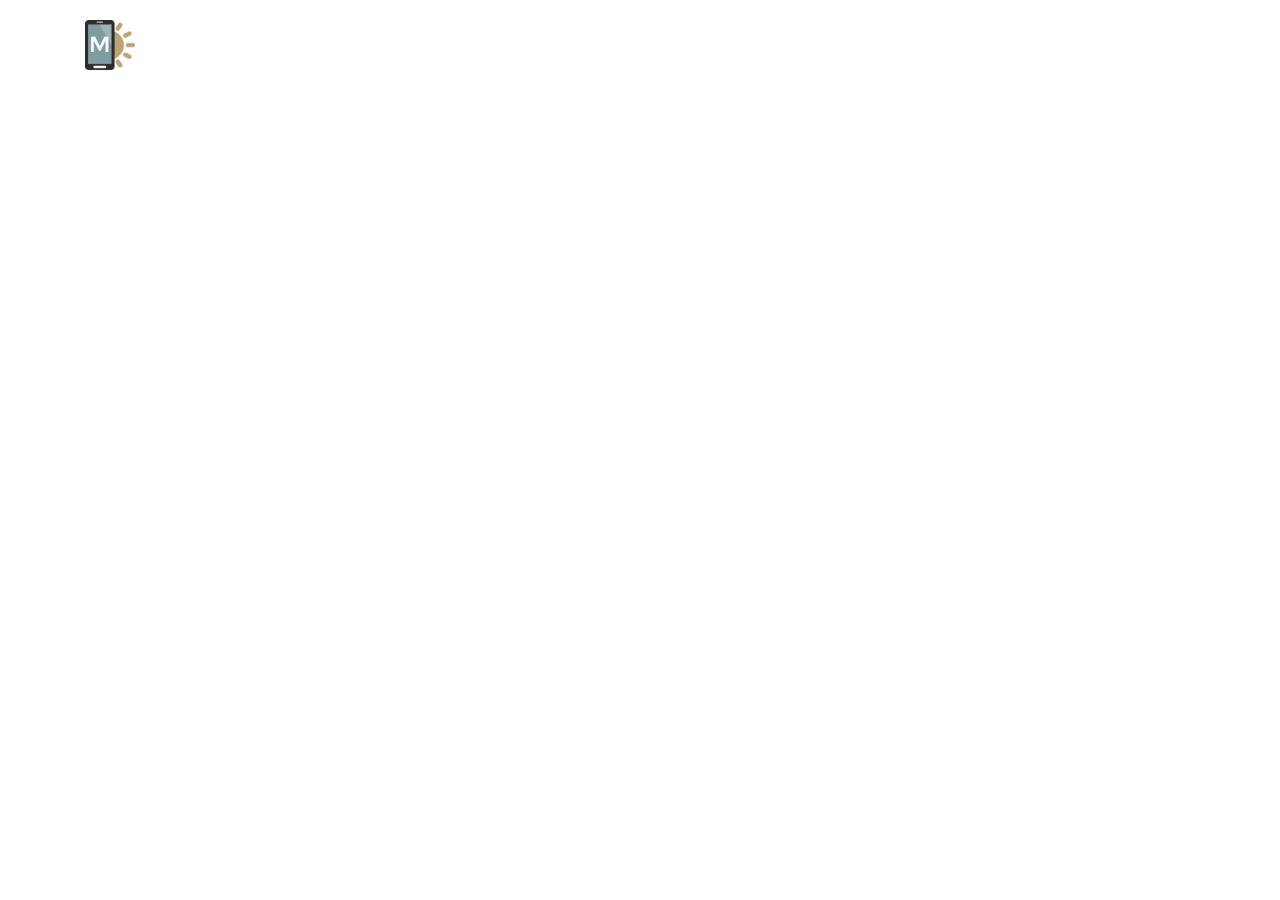
==== commit b90b79a2: "create github pages" ====
--- a/page1.html
+++ b/page1.html
@@ -6,13 +6,16 @@
   <meta http-equiv="X-UA-Compatible" content="IE=edge">
   <meta name="generator" content="Mobirise v4.7.1, mobirise.com">
   <meta name="viewport" content="width=device-width, initial-scale=1, minimum-scale=1">
-  <link rel="shortcut icon" href="assets/images/logo4.png" type="image/x-icon">
-  <meta name="description" content="Site Creator Description">
-  <title>Light Trace</title>
+  <link rel="shortcut icon" href="assets/images/logo.png" type="image/x-icon">
+  <meta name="description" content="Web Site Builder Description">
+  <title>Page 1</title>
+  <link rel="stylesheet" href="https://fonts.googleapis.com/css?family=Montserrat:400,700">
+  <link rel="stylesheet" href="https://fonts.googleapis.com/css?family=Raleway:100,100i,200,200i,300,300i,400,400i,500,500i,600,600i,700,700i,800,800i,900,900i">
+  <link rel="stylesheet" href="https://fonts.googleapis.com/css?family=Lora:400,700,400italic,700italic&subset=latin">
   <link rel="stylesheet" href="assets/tether/tether.min.css">
   <link rel="stylesheet" href="assets/bootstrap/css/bootstrap.min.css">
-  <link rel="stylesheet" href="assets/bootstrap/css/bootstrap-grid.min.css">
-  <link rel="stylesheet" href="assets/bootstrap/css/bootstrap-reboot.min.css">
+  <link rel="stylesheet" href="assets/dropdown/css/style.css">
+  <link rel="stylesheet" href="assets/animate.css/animate.min.css">
   <link rel="stylesheet" href="assets/theme/css/style.css">
   <link rel="stylesheet" href="assets/mobirise/css/mbr-additional.css" type="text/css">
   
@@ -20,14 +23,50 @@
   
 </head>
 <body>
-  
-  <script src="assets/web/assets/jquery/jquery.min.js"></script>
-  <script src="assets/popper/popper.min.js"></script>
+  <section id="menu-2" data-rv-view="37">
+
+    <nav class="navbar navbar-dropdown transparent navbar-fixed-top bg-color">
+        <div class="container">
+
+            <div class="mbr-table">
+                <div class="mbr-table-cell">
+
+                    <div class="navbar-brand">
+                        <a href="https://mobirise.com" class="navbar-logo"><img src="assets/images/logo.png" alt="Mobirise"></a>
+                        <a class="navbar-caption" href="https://mobirise.com">MOBIRISE</a>
+                    </div>
+
+                </div>
+                <div class="mbr-table-cell">
+
+                    <button class="navbar-toggler pull-xs-right hidden-md-up" type="button" data-toggle="collapse" data-target="#exCollapsingNavbar">
+                        <div class="hamburger-icon"></div>
+                    </button>
+
+                    <ul class="nav-dropdown collapse pull-xs-right nav navbar-nav navbar-toggleable-sm" id="exCollapsingNavbar"><li class="nav-item"><a class="nav-link link" href="https://mobirise.com/">OVERVIEW</a></li><li class="nav-item dropdown"><a class="nav-link link dropdown-toggle" data-toggle="dropdown-submenu" href="https://mobirise.com/" aria-expanded="false">FEATURES</a><div class="dropdown-menu"><a class="dropdown-item" href="https://mobirise.com/">Mobile friendly</a><a class="dropdown-item" href="https://mobirise.com/">Based on Bootstrap</a><div class="dropdown"><a class="dropdown-item dropdown-toggle" data-toggle="dropdown-submenu" href="https://mobirise.com/">Trendy blocks</a><div class="dropdown-menu dropdown-submenu"><a class="dropdown-item" href="https://mobirise.com/">Image/content slider</a><a class="dropdown-item" href="https://mobirise.com/">Contact forms</a><a class="dropdown-item" href="https://mobirise.com/">Image gallery</a><a class="dropdown-item" href="https://mobirise.com/">Mobile menu</a><a class="dropdown-item" href="https://mobirise.com/">Google maps</a><a class="dropdown-item" href="https://mobirise.com/">Social buttons</a><a class="dropdown-item" href="https://mobirise.com/">Google fonts</a><a class="dropdown-item" href="https://mobirise.com/">Video background</a></div></div><a class="dropdown-item" href="https://mobirise.com/">Host anywhere</a></div></li><li class="nav-item dropdown"><a class="nav-link link dropdown-toggle" data-toggle="dropdown-submenu" href="https://mobirise.com/">HELP</a><div class="dropdown-menu"><a class="dropdown-item" href="http://forums.mobirise.com/">Forum</a><a class="dropdown-item" href="https://mobirise.com/">Tutorials</a><a class="dropdown-item" href="https://mobirise.com/">Contact us</a></div></li><li class="nav-item nav-btn"><a class="nav-link btn btn-white btn-white-outline" href="https://mobirise.com/">DOWNLOAD</a></li></ul>
+                    <button hidden="" class="navbar-toggler navbar-close" type="button" data-toggle="collapse" data-target="#exCollapsingNavbar">
+                        <div class="close-icon"></div>
+                    </button>
+
+                </div>
+            </div>
+
+        </div>
+    </nav>
+
+</section>
+
+
+  <section class="engine"><a href="https://mobirise.ws/e">best web builder software</a></section><script src="assets/web/assets/jquery/jquery.min.js"></script>
   <script src="assets/tether/tether.min.js"></script>
   <script src="assets/bootstrap/js/bootstrap.min.js"></script>
-  <script src="assets/smoothscroll/smooth-scroll.js"></script>
+  <script src="assets/viewport-checker/jquery.viewportchecker.js"></script>
+  <script src="assets/smooth-scroll/smooth-scroll.js"></script>
+  <script src="assets/dropdown/js/script.min.js"></script>
+  <script src="assets/touch-swipe/jquery.touch-swipe.min.js"></script>
   <script src="assets/theme/js/script.js"></script>
   
   
-</body>
+  <input name="animation" type="hidden">
+  </body>
 </html>--- a/assets/dropdown/css/style.css
+++ b/assets/dropdown/css/style.css
@@ -0,0 +1,283 @@
+.navbar-dropdown {
+  left: 0;
+  padding: 0;
+  position: absolute;
+  right: 0;
+  top: 0;
+  transition: all 0.45s ease;
+  z-index: 1030; }
+  .navbar-dropdown .navbar-brand {
+    float: none;
+    font-size: 0;
+    padding: 1.25rem 0;
+    position: relative;
+    transition: padding 0.25s ease;
+    white-space: nowrap; }
+    .navbar-dropdown .navbar-brand::before {
+      content: "";
+      display: inline-block;
+      height: 100%;
+      vertical-align: middle; }
+  .navbar-dropdown .navbar-logo,
+  .navbar-dropdown .navbar-caption {
+    display: inline-block;
+    vertical-align: middle; }
+  .navbar-dropdown .navbar-logo {
+    margin-right: 0.8rem;
+    transition: margin 0.3s ease-in-out; }
+    .navbar-dropdown .navbar-logo img {
+      height: 3.125rem;
+      transition: all 0.3s ease-in-out; }
+  .navbar-dropdown .mbr-table-cell {
+    height: 5.625rem; }
+  .navbar-dropdown .navbar-caption {
+    font-family: "Montserrat";
+    font-size: 1rem;
+    font-weight: 700;
+    white-space: normal; }
+    .navbar-dropdown .navbar-caption, .navbar-dropdown .navbar-caption:hover {
+      color: inherit;
+      text-decoration: none; }
+  .navbar-dropdown.navbar-fixed-top {
+    position: fixed; }
+  .navbar-dropdown.bg-color.transparent {
+    background: none !important; }
+  .navbar-dropdown.navbar-short .navbar-brand {
+    padding: 0.625rem 0; }
+  .navbar-dropdown.navbar-short .navbar-logo {
+    margin-right: 0.5rem; }
+    .navbar-dropdown.navbar-short .navbar-logo img {
+      height: 2.375rem; }
+  .navbar-dropdown.navbar-short .mbr-table-cell {
+    height: 3.625rem; }
+  .navbar-dropdown .navbar-close {
+    left: 0.6875rem;
+    position: fixed;
+    top: 0.75rem;
+    z-index: 1000; }
+  .navbar-dropdown.opened {
+    background: none !important; }
+    .navbar-dropdown.opened .navbar-brand,
+    .navbar-dropdown.opened .navbar-toggler {
+      display: none; }
+  .navbar-dropdown .hamburger-icon {
+    content: "";
+    width: 16px;
+    -webkit-box-shadow: 0 -6px 0 1px,0 0 0 1px,0 6px 0 1px;
+    -moz-box-shadow: 0 -6px 0 1px,0 0 0 1px,0 6px 0 1px;
+    box-shadow: 0 -6px 0 1px,0 0 0 1px,0 6px 0 1px; }
+  .navbar-dropdown .close-icon {
+    position: relative;
+    width: 21px;
+    height: 21px;
+    overflow: hidden; }
+    .navbar-dropdown .close-icon::before, .navbar-dropdown .close-icon::after {
+      content: '';
+      position: absolute;
+      height: 2px;
+      width: 100%;
+      top: 50%;
+      left: 0;
+      margin-top: -1px; }
+    .navbar-dropdown .close-icon::before {
+      transform: rotate(45deg);
+      -ms-transform: rotate(45deg);
+      -webkit-transform: rotate(45deg); }
+    .navbar-dropdown .close-icon::after {
+      transform: rotate(-45deg);
+      -ms-transform: rotate(-45deg);
+      -webkit-transform: rotate(-45deg); }
+
+.dropdown-menu .dropdown-toggle[data-toggle="dropdown-submenu"]::after {
+  border-bottom: 0.35em solid transparent;
+  border-left: 0.35em solid;
+  border-right: 0;
+  border-top: 0.35em solid transparent;
+  margin-left: 0.3rem; }
+
+.dropdown-menu .dropdown-item:focus {
+  outline: 0; }
+
+.nav-dropdown {
+  display: table !important;
+  font-family: "Montserrat";
+  font-size: 0.75rem;
+  font-weight: 700;
+  height: auto !important; }
+  .nav-dropdown .nav-item {
+    display: table-cell;
+    float: none;
+    vertical-align: middle; }
+  .nav-dropdown .nav-btn {
+    padding-left: 1rem; }
+  .nav-dropdown .link {
+    margin: 1.667em;
+    padding: 0;
+    transition: color .2s ease-in-out; }
+    .nav-dropdown .link.dropdown-toggle {
+      margin-right: 2.583em; }
+      .nav-dropdown .link.dropdown-toggle::after {
+        margin-left: .25rem;
+        border-top: 0.35em solid;
+        border-right: 0.35em solid transparent;
+        border-left: 0.35em solid transparent;
+        border-bottom: 0; }
+      .nav-dropdown .link.dropdown-toggle::after {
+        display: block;
+        margin-top: -0.1667em;
+        position: absolute;
+        right: 1.3333em;
+        top: 50%; }
+      .nav-dropdown .link.dropdown-toggle[aria-expanded="true"] {
+        margin: 0;
+        padding: 1.667em 2.583em 1.667em 1.667em; }
+  .nav-dropdown .link::after,
+  .nav-dropdown .dropdown-item::after {
+    color: inherit; }
+  .nav-dropdown .btn {
+    font-size: 0.75rem;
+    font-weight: 700;
+    letter-spacing: 0;
+    margin-bottom: 0;
+    padding-left: 1.25rem;
+    padding-right: 1.25rem; }
+  .nav-dropdown .dropdown-menu {
+    border-radius: 0;
+    border: 0;
+    left: 0;
+    margin: 0;
+    padding-bottom: 1.25rem;
+    padding-top: 1.25rem; }
+  .nav-dropdown .dropdown-submenu {
+    left: 100%;
+    margin-left: 0.125rem;
+    margin-top: -1.25rem;
+    top: 0; }
+  .nav-dropdown .dropdown-item {
+    font-size: 0.8125rem;
+    font-weight: 500;
+    line-height: 2;
+    padding: 0.3846em 4.615em 0.3846em 1.5385em;
+    position: relative;
+    transition: color .2s ease-in-out, background-color .2s ease-in-out; }
+    .nav-dropdown .dropdown-item::after {
+      margin-top: -0.3077em;
+      position: absolute;
+      right: 1.1538em;
+      top: 50%; }
+    .nav-dropdown .dropdown-item:focus, .nav-dropdown .dropdown-item:hover {
+      background: none; }
+
+@media (max-width: 767px) {
+  .nav-dropdown.navbar-toggleable-sm {
+    bottom: 0;
+    display: none;
+    left: 0;
+    overflow-x: hidden;
+    position: fixed;
+    top: 0;
+    transform: translateX(-100%);
+    -ms-transform: translateX(-100%);
+    -webkit-transform: translateX(-100%);
+    width: 18.75rem;
+    z-index: 999; } }
+.nav-dropdown.navbar-toggleable-xl {
+  bottom: 0;
+  display: none;
+  left: 0;
+  overflow-x: hidden;
+  position: fixed;
+  top: 0;
+  transform: translateX(-100%);
+  -ms-transform: translateX(-100%);
+  -webkit-transform: translateX(-100%);
+  width: 18.75rem;
+  z-index: 999; }
+
+.nav-dropdown-sm {
+  display: block !important;
+  overflow-x: hidden;
+  overflow: auto;
+  padding-top: 3.875rem; }
+  .nav-dropdown-sm::after {
+    content: "";
+    display: block;
+    height: 3rem;
+    width: 100%; }
+  .nav-dropdown-sm.collapse.in ~ .navbar-close {
+    display: block !important; }
+  .nav-dropdown-sm.collapsing, .nav-dropdown-sm.collapse.in {
+    transform: translateX(0);
+    -ms-transform: translateX(0);
+    -webkit-transform: translateX(0);
+    transition: all 0.25s ease-out;
+    -webkit-transition: all 0.25s ease-out; }
+  .nav-dropdown-sm.collapsing[aria-expanded="false"] {
+    transform: translateX(-100%);
+    -ms-transform: translateX(-100%);
+    -webkit-transform: translateX(-100%); }
+  .nav-dropdown-sm .nav-item {
+    display: block;
+    margin-left: 0 !important;
+    padding-left: 0; }
+  .nav-dropdown-sm .link,
+  .nav-dropdown-sm .dropdown-item {
+    border-top: 1px dotted rgba(255, 255, 255, 0.1);
+    font-size: 0.8125rem;
+    line-height: 1.6;
+    margin: 0 !important;
+    padding: 0.875rem 2.4rem 0.875rem 1.5625rem !important;
+    position: relative;
+    white-space: normal; }
+    .nav-dropdown-sm .link:focus, .nav-dropdown-sm .link:hover,
+    .nav-dropdown-sm .dropdown-item:focus,
+    .nav-dropdown-sm .dropdown-item:hover {
+      background: rgba(0, 0, 0, 0.2) !important; }
+  .nav-dropdown-sm .nav-btn {
+    position: relative;
+    padding: 1.5625rem 1.5625rem 0 1.5625rem; }
+    .nav-dropdown-sm .nav-btn::before {
+      border-top: 1px dotted rgba(255, 255, 255, 0.1);
+      content: "";
+      left: 0;
+      position: absolute;
+      top: 0;
+      width: 100%; }
+    .nav-dropdown-sm .nav-btn + .nav-btn {
+      padding-top: 0.625rem; }
+      .nav-dropdown-sm .nav-btn + .nav-btn::before {
+        display: none; }
+  .nav-dropdown-sm .btn {
+    padding: 0.625rem 0; }
+  .nav-dropdown-sm .dropdown-toggle::after {
+    position: absolute;
+    right: 1.25rem;
+    top: 50%;
+    margin-top: -0.154em; }
+  .nav-dropdown-sm .dropdown-toggle[data-toggle="dropdown-submenu"]::after {
+    margin-left: .25rem;
+    border-top: 0.35em solid;
+    border-right: 0.35em solid transparent;
+    border-left: 0.35em solid transparent;
+    border-bottom: 0; }
+  .nav-dropdown-sm .dropdown-toggle[data-toggle="dropdown-submenu"][aria-expanded="true"]::after {
+    border-top: 0;
+    border-right: 0.35em solid transparent;
+    border-left: 0.35em solid transparent;
+    border-bottom: 0.35em solid; }
+  .nav-dropdown-sm .dropdown-menu {
+    margin: 0;
+    padding: 0;
+    position: relative;
+    top: 0;
+    left: 0;
+    width: 100%;
+    border: 0;
+    float: none;
+    border-radius: 0;
+    background: none; }
+
+.is-builder .nav-dropdown.collapsing {
+  transition: none !important; }
+
+/*# sourceMappingURL=style.css.map */
--- a/assets/theme/css/style.css
+++ b/assets/theme/css/style.css
@@ -1,421 +1,3 @@
-/*!
- * Mobirise v4 theme (https://mobirise.com/)
- * Copyright 2017 Mobirise
- */
-section {
-  background-color: #eeeeee; }
-
-section,
-.container,
-.container-fluid {
-  position: relative;
-  word-wrap: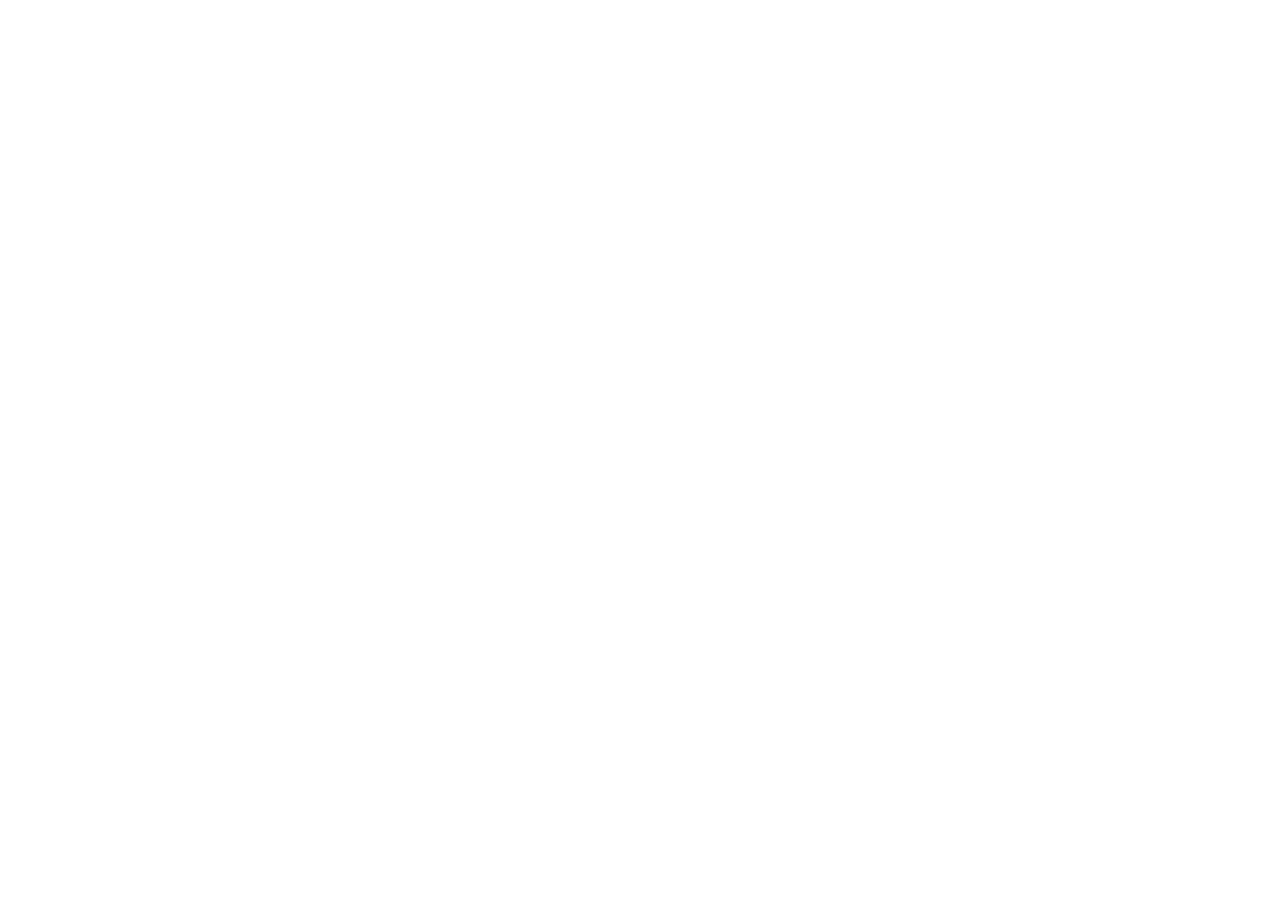
==== commit 1ba6bd0d: "create github pages" ====
--- a/page1.html
+++ b/page1.html
@@ -6,16 +6,13 @@
   <meta http-equiv="X-UA-Compatible" content="IE=edge">
   <meta name="generator" content="Mobirise v4.7.1, mobirise.com">
   <meta name="viewport" content="width=device-width, initial-scale=1, minimum-scale=1">
-  <link rel="shortcut icon" href="assets/images/logo.png" type="image/x-icon">
-  <meta name="description" content="Web Site Builder Description">
-  <title>Page 1</title>
-  <link rel="stylesheet" href="https://fonts.googleapis.com/css?family=Montserrat:400,700">
-  <link rel="stylesheet" href="https://fonts.googleapis.com/css?family=Raleway:100,100i,200,200i,300,300i,400,400i,500,500i,600,600i,700,700i,800,800i,900,900i">
-  <link rel="stylesheet" href="https://fonts.googleapis.com/css?family=Lora:400,700,400italic,700italic&subset=latin">
+  <link rel="shortcut icon" href="assets/images/logo4.png" type="image/x-icon">
+  <meta name="description" content="Site Creator Description">
+  <title>Light Trace</title>
   <link rel="stylesheet" href="assets/tether/tether.min.css">
   <link rel="stylesheet" href="assets/bootstrap/css/bootstrap.min.css">
-  <link rel="stylesheet" href="assets/dropdown/css/style.css">
-  <link rel="stylesheet" href="assets/animate.css/animate.min.css">
+  <link rel="stylesheet" href="assets/bootstrap/css/bootstrap-grid.min.css">
+  <link rel="stylesheet" href="assets/bootstrap/css/bootstrap-reboot.min.css">
   <link rel="stylesheet" href="assets/theme/css/style.css">
   <link rel="stylesheet" href="assets/mobirise/css/mbr-additional.css" type="text/css">
   
@@ -23,50 +20,14 @@
   
 </head>
 <body>
-  <section id="menu-2" data-rv-view="37">
-
-    <nav class="navbar navbar-dropdown transparent navbar-fixed-top bg-color">
-        <div class="container">
-
-            <div class="mbr-table">
-                <div class="mbr-table-cell">
-
-                    <div class="navbar-brand">
-                        <a href="https://mobirise.com" class="navbar-logo"><img src="assets/images/logo.png" alt="Mobirise"></a>
-                        <a class="navbar-caption" href="https://mobirise.com">MOBIRISE</a>
-                    </div>
-
-                </div>
-                <div class="mbr-table-cell">
-
-                    <button class="navbar-toggler pull-xs-right hidden-md-up" type="button" data-toggle="collapse" data-target="#exCollapsingNavbar">
-                        <div class="hamburger-icon"></div>
-                    </button>
-
-                    <ul class="nav-dropdown collapse pull-xs-right nav navbar-nav navbar-toggleable-sm" id="exCollapsingNavbar"><li class="nav-item"><a class="nav-link link" href="https://mobirise.com/">OVERVIEW</a></li><li class="nav-item dropdown"><a class="nav-link link dropdown-toggle" data-toggle="dropdown-submenu" href="https://mobirise.com/" aria-expanded="false">FEATURES</a><div class="dropdown-menu"><a class="dropdown-item" href="https://mobirise.com/">Mobile friendly</a><a class="dropdown-item" href="https://mobirise.com/">Based on Bootstrap</a><div class="dropdown"><a class="dropdown-item dropdown-toggle" data-toggle="dropdown-submenu" href="https://mobirise.com/">Trendy blocks</a><div class="dropdown-menu dropdown-submenu"><a class="dropdown-item" href="https://mobirise.com/">Image/content slider</a><a class="dropdown-item" href="https://mobirise.com/">Contact forms</a><a class="dropdown-item" href="https://mobirise.com/">Image gallery</a><a class="dropdown-item" href="https://mobirise.com/">Mobile menu</a><a class="dropdown-item" href="https://mobirise.com/">Google maps</a><a class="dropdown-item" href="https://mobirise.com/">Social buttons</a><a class="dropdown-item" href="https://mobirise.com/">Google fonts</a><a class="dropdown-item" href="https://mobirise.com/">Video background</a></div></div><a class="dropdown-item" href="https://mobirise.com/">Host anywhere</a></div></li><li class="nav-item dropdown"><a class="nav-link link dropdown-toggle" data-toggle="dropdown-submenu" href="https://mobirise.com/">HELP</a><div class="dropdown-menu"><a class="dropdown-item" href="http://forums.mobirise.com/">Forum</a><a class="dropdown-item" href="https://mobirise.com/">Tutorials</a><a class="dropdown-item" href="https://mobirise.com/">Contact us</a></div></li><li class="nav-item nav-btn"><a class="nav-link btn btn-white btn-white-outline" href="https://mobirise.com/">DOWNLOAD</a></li></ul>
-                    <button hidden="" class="navbar-toggler navbar-close" type="button" data-toggle="collapse" data-target="#exCollapsingNavbar">
-                        <div class="close-icon"></div>
-                    </button>
-
-                </div>
-            </div>
-
-        </div>
-    </nav>
-
-</section>
-
-
-  <section class="engine"><a href="https://mobirise.ws/e">best web builder software</a></section><script src="assets/web/assets/jquery/jquery.min.js"></script>
+  
+  <script src="assets/web/assets/jquery/jquery.min.js"></script>
+  <script src="assets/popper/popper.min.js"></script>
   <script src="assets/tether/tether.min.js"></script>
   <script src="assets/bootstrap/js/bootstrap.min.js"></script>
-  <script src="assets/viewport-checker/jquery.viewportchecker.js"></script>
-  <script src="assets/smooth-scroll/smooth-scroll.js"></script>
-  <script src="assets/dropdown/js/script.min.js"></script>
-  <script src="assets/touch-swipe/jquery.touch-swipe.min.js"></script>
+  <script src="assets/smoothscroll/smooth-scroll.js"></script>
   <script src="assets/theme/js/script.js"></script>
   
   
-  <input name="animation" type="hidden">
-  </body>
+</body>
 </html>--- a/assets/mobirise/css/mbr-additional.css
+++ b/assets/mobirise/css/mbr-additional.css
@@ -1,535 +1,1439 @@
-@import url(https://fonts.googleapis.com/css?family=Montserrat:400,700);
-@import url(https://fonts.googleapis.com/css?family=Lora:400,700);
-@import url(https://fonts.googleapis.com/css?family=Raleway:400,300,700);
+@import url(https://fonts.googleapis.com/css?family=Rubik:300,300i,400,400i,500,500i,700,700i,900,900i);
 
 
 
-body,
-input,
-textarea,
-.mbr-company .list-group-text {
-  font-family: 'Raleway', sans-serif;
-}
-.mbr-footer-content li,
-.mbr-footer .mbr-contacts li {
-  font-family: 'Raleway', sans-serif;
-}
-.btn,
-.alert,
-h1,
-h2,
-h3,
-h4,
-h5,
-h6,
-.h1,
-.h2,
-.h3,
-.h4,
-.h5,
-.h6,
-.display-1,
-.display-2,
-.display-3,
-.display-4,
-.mbr-figure .mbr-figure-caption,
-.mbr-gallery-title,
-.mbr-map [data-state-details],
-.mbr-price {
-  font-family: 'Montserrat', sans-serif;
-}
-.mbr-footer-content h1,
-.mbr-footer .mbr-contacts h1,
-.mbr-footer-content h2,
-.mbr-footer .mbr-contacts h2,
-.mbr-footer-content h3,
-.mbr-footer .mbr-contacts h3,
-.mbr-footer-content h4,
-.mbr-footer .mbr-contacts h4,
-.mbr-footer-content p strong,
-.mbr-footer .mbr-contacts p strong,
-.mbr-footer-content strong,
-.mbr-footer .mbr-contacts strong {
-  font-family: 'Montserrat', sans-serif;
-}
-.btn-sm,
-.lead a,
-.lead blockquote,
-.mbr-section-subtitle,
-.mbr-section-hero .mbr-section-lead,
-.mbr-cards .card-subtitle,
-.mbr-testimonial .card-block {
-  font-family: 'Lora', serif;
-}
-.mbr-author-name {
-  font-family: 'Montserrat', sans-serif;
-}
-.mbr-author-desc {
-  font-family: 'Lora', serif;
-}
-.mbr-plan-title {
-  font-family: 'Montserrat', sans-serif;
-}
-.mbr-plan-subtitle,
-.mbr-plan-price-desc {
-  font-family: 'Lora', serif;
+
+
+body {
+  font-style: normal;
+  line-height: 1.5;
+}
+.mbr-section-title {
+  font-style: normal;
+  line-height: 1.2;
+}
+.mbr-section-subtitle {
+  line-height: 1.3;
+}
+.mbr-text {
+  font-style: normal;
+  line-height: 1.6;
+}
+.display-1 {
+  font-family: 'Rubik', sans-serif;
+  font-size: 4.25rem;
+}
+.display-1 > .mbr-iconfont {
+  font-size: 6.8rem;
+}
+.display-2 {
+  font-family: 'Rubik', sans-serif;
+  font-size: 3rem;
+}
+.display-2 > .mbr-iconfont {
+  font-size: 4.8rem;
+}
+.display-4 {
+  font-family: 'Rubik', sans-serif;
+  font-size: 1rem;
+}
+.display-4 > .mbr-iconfont {
+  font-size: 1.6rem;
+}
+.display-5 {
+  font-family: 'Rubik', sans-serif;
+  font-size: 1.5rem;
+}
+.display-5 > .mbr-iconfont {
+  font-size: 2.4rem;
+}
+.display-7 {
+  font-family: 'Rubik', sans-serif;
+  font-size: 1rem;
+}
+.display-7 > .mbr-iconfont {
+  font-size: 1.6rem;
+}
+/* ---- Fluid typography for mobile devices ---- */
+/* 1.4 - font scale ratio ( bootstrap == 1.42857 ) */
+/* 100vw - current viewport width */
+/* (48 - 20)  48 == 48rem == 768px, 20 == 20rem == 320px(minimal supported viewport) */
+/* 0.65 - min scale variable, may vary */
+@media (max-width: 768px) {
+  .display-1 {
+    font-size: 3.4rem;
+    font-size: calc( 2.1374999999999997rem + (4.25 - 2.1374999999999997) * ((100vw - 20rem) / (48 - 20)));
+    line-height: calc( 1.4 * (2.1374999999999997rem + (4.25 - 2.1374999999999997) * ((100vw - 20rem) / (48 - 20))));
+  }
+  .display-2 {
+    font-size: 2.4rem;
+    font-size: calc( 1.7rem + (3 - 1.7) * ((100vw - 20rem) / (48 - 20)));
+    line-height: calc( 1.4 * (1.7rem + (3 - 1.7) * ((100vw - 20rem) / (48 - 20))));
+  }
+  .display-4 {
+    font-size: 0.8rem;
+    font-size: calc( 1rem + (1 - 1) * ((100vw - 20rem) / (48 - 20)));
+    line-height: calc( 1.4 * (1rem + (1 - 1) * ((100vw - 20rem) / (48 - 20))));
+  }
+  .display-5 {
+    font-size: 1.2rem;
+    font-size: calc( 1.175rem + (1.5 - 1.175) * ((100vw - 20rem) / (48 - 20)));
+    line-height: calc( 1.4 * (1.175rem + (1.5 - 1.175) * ((100vw - 20rem) / (48 - 20))));
+  }
+}
+/* Buttons */
+.btn {
+  font-weight: 500;
+  border-width: 2px;
+  font-style: normal;
+  letter-spacing: 1px;
+  margin: .4rem .8rem;
+  white-space: normal;
+  -webkit-transition: all 0.3s ease-in-out;
+  -moz-transition: all 0.3s ease-in-out;
+  transition: all 0.3s ease-in-out;
+  padding: 1rem 3rem;
+  border-radius: 3px;
+  display: inline-flex;
+  align-items: center;
+  justify-content: center;
+  word-break: break-word;
+}
+.btn-sm {
+  font-weight: 500;
+  letter-spacing: 1px;
+  -webkit-transition: all 0.3s ease-in-out;
+  -moz-transition: all 0.3s ease-in-out;
+  transition: all 0.3s ease-in-out;
+  padding: 0.6rem 1.5rem;
+  border-radius: 3px;
+}
+.btn-md {
+  font-weight: 500;
+  letter-spacing: 1px;
+  margin: .4rem .8rem !important;
+  -webkit-transition: all 0.3s ease-in-out;
+  -moz-transition: all 0.3s ease-in-out;
+  transition: all 0.3s ease-in-out;
+  padding: 1rem 3rem;
+  border-radius: 3px;
+}
+.btn-lg {
+  font-weight: 500;
+  letter-spacing: 1px;
+  margin: .4rem .8rem !important;
+  -webkit-transition: all 0.3s ease-in-out;
+  -moz-transition: all 0.3s ease-in-out;
+  transition: all 0.3s ease-in-out;
+  padding: 1.2rem 3.2rem;
+  border-radius: 3px;
 }
 .bg-primary {
-  background-color: #c0a375 !important;
+  background-color: #149dcc !important;
 }
 .bg-success {
-  background-color: #90a878 !important;
+  background-color: #f7ed4a !important;
 }
 .bg-info {
-  background-color: #7e9b9f !important;
+  background-color: #82786e !important;
 }
 .bg-warning {
-  background-color: #f3c649 !important;
+  background-color: #879a9f !important;
 }
 .bg-danger {
-  background-color: #f28281 !important;
-}
-.btn-primary {
-  background-color: #c0a375;
-  border-color: #c0a375;
-  color: #ffffff;
+  background-color: #b1a374 !important;
+}
+.btn-primary,
+.btn-primary:active {
+  background-color: #149dcc !important;
+  border-color: #149dcc !important;
+  color: #ffffff !important;
 }
 .btn-primary:hover,
 .btn-primary:focus,
 .btn-primary.focus,
-.btn-primary:active,
 .btn-primary.active {
-  color: #ffffff;
-  background-color: #a07e49;
-  border-color: #a07e49;
+  color: #ffffff !important;
+  background-color: #0d6786 !important;
+  border-color: #0d6786 !important;
 }
 .btn-primary.disabled,
 .btn-primary:disabled {
   color: #ffffff !important;
-  background-color: #a07e49 !important;
-  border-color: #a07e49 !important;
-}
-.btn-secondary {
-  background-color: #bfcecb;
-  border-color: #bfcecb;
-  color: #ffffff;
+  background-color: #0d6786 !important;
+  border-color: #0d6786 !important;
+}
+.btn-secondary,
+.btn-secondary:active {
+  background-color: #ff3366 !important;
+  border-color: #ff3366 !important;
+  color: #ffffff !important;
 }
 .btn-secondary:hover,
 .btn-secondary:focus,
 .btn-secondary.focus,
-.btn-secondary:active,
 .btn-secondary.active {
-  color: #ffffff;
-  background-color: #94ada8;
-  border-color: #94ada8;
+  color: #ffffff !important;
+  background-color: #e50039 !important;
+  border-color: #e50039 !important;
 }
 .btn-secondary.disabled,
 .btn-secondary:disabled {
   color: #ffffff !important;
-  background-color: #94ada8 !important;
-  border-color: #94ada8 !important;
-}
-.btn-info {
-  background-color: #7e9b9f;
-  border-color: #7e9b9f;
-  color: #ffffff;
+  background-color: #e50039 !important;
+  border-color: #e50039 !important;
+}
+.btn-info,
+.btn-info:active {
+  background-color: #82786e !important;
+  border-color: #82786e !important;
+  color: #ffffff !important;
 }
 .btn-info:hover,
 .btn-info:focus,
 .btn-info.focus,
-.btn-info:active,
 .btn-info.active {
-  color: #ffffff;
-  background-color: #597478;
-  border-color: #597478;
+  color: #ffffff !important;
+  background-color: #59524b !important;
+  border-color: #59524b !important;
 }
 .btn-info.disabled,
 .btn-info:disabled {
   color: #ffffff !important;
-  background-color: #597478 !important;
-  border-color: #597478 !important;
-}
-.btn-success {
-  background-color: #90a878;
-  border-color: #90a878;
-  color: #ffffff;
+  background-color: #59524b !important;
+  border-color: #59524b !important;
+}
+.btn-success,
+.btn-success:active {
+  background-color: #f7ed4a !important;
+  border-color: #f7ed4a !important;
+  color: #3f3c03 !important;
 }
 .btn-success:hover,
 .btn-success:focus,
 .btn-success.focus,
-.btn-success:active,
 .btn-success.active {
-  color: #ffffff;
-  background-color: #6a8153;
-  border-color: #6a8153;
+  color: #3f3c03 !important;
+  background-color: #eadd0a !important;
+  border-color: #eadd0a !important;
 }
 .btn-success.disabled,
 .btn-success:disabled {
-  color: #ffffff !important;
-  background-color: #6a8153 !important;
-  border-color: #6a8153 !important;
-}
-.btn-warning {
-  background-color: #f3c649;
-  border-color: #f3c649;
-  color: #ffffff;
+  color: #3f3c03 !important;
+  background-color: #eadd0a !important;
+  border-color: #eadd0a !important;
+}
+.btn-warning,
+.btn-warning:active {
+  background-color: #879a9f !important;
+  border-color: #879a9f !important;
+  color: #ffffff !important;
 }
 .btn-warning:hover,
 .btn-warning:focus,
 .btn-warning.focus,
-.btn-warning:active,
 .btn-warning.active {
-  color: #ffffff;
-  background-color: #e1a90f;
-  border-color: #e1a90f;
+  color: #ffffff !important;
+  background-color: #617479 !important;
+  border-color: #617479 !important;
 }
 .btn-warning.disabled,
 .btn-warning:disabled {
   color: #ffffff !important;
-  background-color: #e1a90f !important;
-  border-color: #e1a90f !important;
-}
-.btn-danger {
-  background-color: #f28281;
-  border-color: #f28281;
-  color: #ffffff;
+  background-color: #617479 !important;
+  border-color: #617479 !important;
+}
+.btn-danger,
+.btn-danger:active {
+  background-color: #b1a374 !important;
+  border-color: #b1a374 !important;
+  color: #ffffff !important;
 }
 .btn-danger:hover,
 .btn-danger:focus,
 .btn-danger.focus,
-.btn-danger:active,
 .btn-danger.active {
-  color: #ffffff;
-  background-color: #eb3d3c;
-  border-color: #eb3d3c;
+  color: #ffffff !important;
+  background-color: #8b7d4e !important;
+  border-color: #8b7d4e !important;
 }
 .btn-danger.disabled,
 .btn-danger:disabled {
   color: #ffffff !important;
-  background-color: #eb3d3c !important;
-  border-color: #eb3d3c !important;
-}
-.btn-primary-outline {
+  background-color: #8b7d4e !important;
+  border-color: #8b7d4e !important;
+}
+.btn-white {
+  color: #333333 !important;
+}
+.btn-white,
+.btn-white:active {
+  background-color: #ffffff !important;
+  border-color: #ffffff !important;
+  color: #808080 !important;
+}
+.btn-white:hover,
+.btn-white:focus,
+.btn-white.focus,
+.btn-white.active {
+  color: #808080 !important;
+  background-color: #d9d9d9 !important;
+  border-color: #d9d9d9 !important;
+}
+.btn-white.disabled,
+.btn-white:disabled {
+  color: #808080 !important;
+  background-color: #d9d9d9 !important;
+  border-color: #d9d9d9 !important;
+}
+.btn-black,
+.btn-black:active {
+  background-color: #333333 !important;
+  border-color: #333333 !important;
+  color: #ffffff !important;
+}
+.btn-black:hover,
+.btn-black:focus,
+.btn-black.focus,
+.btn-black.active {
+  color: #ffffff !important;
+  background-color: #0d0d0d !important;
+  border-color: #0d0d0d !important;
+}
+.btn-black.disabled,
+.btn-black:disabled {
+  color: #ffffff !important;
+  background-color: #0d0d0d !important;
+  border-color: #0d0d0d !important;
+}
+.btn-primary-outline,
+.btn-primary-outline:active {
   background: none;
-  border-color: #8e7041;
-  color: #8e7041;
+  border-color: #0b566f;
+  color: #0b566f;
 }
 .btn-primary-outline:hover,
 .btn-primary-outline:focus,
 .btn-primary-outline.focus,
-.btn-primary-outline:active,
 .btn-primary-outline.active {
   color: #ffffff;
-  background-color: #c0a375;
-  border-color: #c0a375;
+  background-color: #149dcc;
+  border-color: #149dcc;
 }
 .btn-primary-outline.disabled,
 .btn-primary-outline:disabled {
   color: #ffffff !important;
-  background-color: #c0a375 !important;
-  border-color: #c0a375 !important;
-}
-.btn-secondary-outline {
+  background-color: #149dcc !important;
+  border-color: #149dcc !important;
+}
+.btn-secondary-outline,
+.btn-secondary-outline:active {
   background: none;
-  border-color: #85a29c;
-  color: #85a29c;
+  border-color: #cc0033;
+  color: #cc0033;
 }
 .btn-secondary-outline:hover,
 .btn-secondary-outline:focus,
 .btn-secondary-outline.focus,
-.btn-secondary-outline:active,
 .btn-secondary-outline.active {
   color: #ffffff;
-  background-color: #bfcecb;
-  border-color: #bfcecb;
+  background-color: #ff3366;
+  border-color: #ff3366;
 }
 .btn-secondary-outline.disabled,
 .btn-secondary-outline:disabled {
   color: #ffffff !important;
-  background-color: #bfcecb !important;
-  border-color: #bfcecb !important;
-}
-.btn-info-outline {
+  background-color: #ff3366 !important;
+  border-color: #ff3366 !important;
+}
+.btn-info-outline,
+.btn-info-outline:active {
   background: none;
-  border-color: #4e6669;
-  color: #4e6669;
+  border-color: #4b453f;
+  color: #4b453f;
 }
 .btn-info-outline:hover,
 .btn-info-outline:focus,
 .btn-info-outline.focus,
-.btn-info-outline:active,
 .btn-info-outline.active {
   color: #ffffff;
-  background-color: #7e9b9f;
-  border-color: #7e9b9f;
+  background-color: #82786e;
+  border-color: #82786e;
 }
 .btn-info-outline.disabled,
 .btn-info-outline:disabled {
   color: #ffffff !important;
-  background-color: #7e9b9f !important;
-  border-color: #7e9b9f !important;
-}
-.btn-success-outline {
+  background-color: #82786e !important;
+  border-color: #82786e !important;
+}
+.btn-success-outline,
+.btn-success-outline:active {
   background: none;
-  border-color: #5d7149;
-  color: #5d7149;
+  border-color: #d2c609;
+  color: #d2c609;
 }
 .btn-success-outline:hover,
 .btn-success-outline:focus,
 .btn-success-outline.focus,
-.btn-success-outline:active,
 .btn-success-outline.active {
-  color: #ffffff;
-  background-color: #90a878;
-  border-color: #90a878;
+  color: #3f3c03;
+  background-color: #f7ed4a;
+  border-color: #f7ed4a;
 }
 .btn-success-outline.disabled,
 .btn-success-outline:disabled {
-  color: #ffffff !important;
-  background-color: #90a878 !important;
-  border-color: #90a878 !important;
-}
-.btn-warning-outline {
+  color: #3f3c03 !important;
+  background-color: #f7ed4a !important;
+  border-color: #f7ed4a !important;
+}
+.btn-warning-outline,
+.btn-warning-outline:active {
   background: none;
-  border-color: #c9970d;
-  color: #c9970d;
+  border-color: #55666b;
+  color: #55666b;
 }
 .btn-warning-outline:hover,
 .btn-warning-outline:focus,
 .btn-warning-outline.focus,
-.btn-warning-outline:active,
 .btn-warning-outline.active {
   color: #ffffff;
-  background-color: #f3c649;
-  border-color: #f3c649;
+  background-color: #879a9f;
+  border-color: #879a9f;
 }
 .btn-warning-outline.disabled,
 .btn-warning-outline:disabled {
   color: #ffffff !important;
-  background-color: #f3c649 !important;
-  border-color: #f3c649 !important;
-}
-.btn-danger-outline {
+  background-color: #879a9f !important;
+  border-color: #879a9f !important;
+}
+.btn-danger-outline,
+.btn-danger-outline:active {
   background: none;
-  border-color: #e82625;
-  color: #e82625;
+  border-color: #7a6e45;
+  color: #7a6e45;
 }
 .btn-danger-outline:hover,
 .btn-danger-outline:focus,
 .btn-danger-outline.focus,
-.btn-danger-outline:active,
 .btn-danger-outline.active {
   color: #ffffff;
-  background-color: #f28281;
-  border-color: #f28281;
+  background-color: #b1a374;
+  border-color: #b1a374;
 }
 .btn-danger-outline.disabled,
 .btn-danger-outline:disabled {
   color: #ffffff !important;
-  background-color: #f28281 !important;
-  border-color: #f28281 !important;
+  background-color: #b1a374 !important;
+  border-color: #b1a374 !important;
+}
+.btn-black-outline,
+.btn-black-outline:active {
+  background: none;
+  border-color: #000000;
+  color: #000000;
+}
+.btn-black-outline:hover,
+.btn-black-outline:focus,
+.btn-black-outline.focus,
+.btn-black-outline.active {
+  color: #ffffff;
+  background-color: #333333;
+  border-color: #333333;
+}
+.btn-black-outline.disabled,
+.btn-black-outline:disabled {
+  color: #ffffff !important;
+  background-color: #333333 !important;
+  border-color: #333333 !important;
+}
+.btn-white-outline,
+.btn-white-outline:active,
+.btn-white-outline.active {
+  background: none;
+  border-color: #ffffff;
+  color: #ffffff;
+}
+.btn-white-outline:hover,
+.btn-white-outline:focus,
+.btn-white-outline.focus {
+  color: #333333;
+  background-color: #ffffff;
+  border-color: #ffffff;
 }
 .text-primary {
-  color: #c0a375 !important;
+  color: #149dcc !important;
+}
+.text-secondary {
+  color: #ff3366 !important;
 }
 .text-success {
-  color: #90a878 !important;
+  color: #f7ed4a !important;
 }
 .text-info {
-  color: #7e9b9f !important;
+  color: #82786e !important;
 }
 .text-warning {
-  color: #f3c649 !important;
+  color: #879a9f !important;
 }
 .text-danger {
-  color: #f28281 !important;
+  color: #b1a374 !important;
+}
+.text-white {
+  color: #ffffff !important;
+}
+.text-black {
+  color: #000000 !important;
+}
+a.text-primary:hover,
+a.text-primary:focus {
+  color: #0b566f !important;
+}
+a.text-secondary:hover,
+a.text-secondary:focus {
+  color: #cc0033 !important;
+}
+a.text-success:hover,
+a.text-success:focus {
+  color: #d2c609 !important;
+}
+a.text-info:hover,
+a.text-info:focus {
+  color: #4b453f !important;
+}
+a.text-warning:hover,
+a.text-warning:focus {
+  color: #55666b !important;
+}
+a.text-danger:hover,
+a.text-danger:focus {
+  color: #7a6e45 !important;
+}
+a.text-white:hover,
+a.text-white:focus {
+  color: #b3b3b3 !important;
+}
+a.text-black:hover,
+a.text-black:focus {
+  color: #4d4d4d !important;
 }
 .alert-success {
-  background-color: #90a878;
+  background-color: #70c770;
 }
 .alert-info {
-  background-color: #7e9b9f;
+  background-color: #82786e;
 }
 .alert-warning {
-  background-color: #f3c649;
+  background-color: #879a9f;
 }
 .alert-danger {
-  background-color: #f28281;
-}
+  background-color: #b1a374;
+}
+.mbr-section-btn a.btn:not(.btn-form) {
+  border-radius: 100px;
+}
+.mbr-section-btn a.btn:not(.btn-form):hover,
+.mbr-section-btn a.btn:not(.btn-form):focus {
+  box-shadow: none !important;
+}
+.mbr-section-btn a.btn:not(.btn-form):hover,
+.mbr-section-btn a.btn:not(.btn-form):focus {
+  box-shadow: 0 10px 40px 0 rgba(0, 0, 0, 0.2) !important;
+  -webkit-box-shadow: 0 10px 40px 0 rgba(0, 0, 0, 0.2) !important;
+}
+.mbr-gallery-filter li a {
+  border-radius: 100px !important;
+}
+.mbr-gallery-filter li.active .btn {
+  background-color: #149dcc;
+  border-color: #149dcc;
+  color: #ffffff;
+}
+.mbr-gallery-filter li.active .btn:focus {
+  box-shadow: none;
+}
+.nav-tabs .nav-link {
+  border-radius: 100px !important;
+}
+.btn-form {
+  border-radius: 0;
+}
+.btn-form:hover {
+  cursor: pointer;
+}
+a,
+a:hover {
+  color: #149dcc;
+}
+.mbr-plan-header.bg-primary .mbr-plan-subtitle,
+.mbr-plan-header.bg-primary .mbr-plan-price-desc {
+  color: #b4e6f8;
+}
+.mbr-plan-header.bg-success .mbr-plan-subtitle,
+.mbr-plan-header.bg-success .mbr-plan-price-desc {
+  color: #ffffff;
+}
+.mbr-plan-header.bg-info .mbr-plan-subtitle,
+.mbr-plan-header.bg-info .mbr-plan-price-desc {
+  color: #beb8b2;
+}
+.mbr-plan-header.bg-warning .mbr-plan-subtitle,
+.mbr-plan-header.bg-warning .mbr-plan-price-desc {
+  color: #ced6d8;
+}
+.mbr-plan-header.bg-danger .mbr-plan-subtitle,
+.mbr-plan-header.bg-danger .mbr-plan-price-desc {
+  color: #dfd9c6;
+}
+/* Scroll to top button*/
+.scrollToTop_wraper {
+  display: none;
+}
+#scrollToTop a i:before {
+  content: '';
+  position: absolute;
+  height: 40%;
+  top: 25%;
+  background: #fff;
+  width: 2px;
+  left: calc(50% - 1px);
+}
+#scrollToTop a i:after {
+  content: '';
+  position: absolute;
+  display: block;
+  border-top: 2px solid #fff;
+  border-right: 2px solid #fff;
+  width: 40%;
+  height: 40%;
+  left: 30%;
+  bottom: 30%;
+  transform: rotate(135deg);
+}
+/* Others*/
+.note-check a[data-value=Rubik] {
+  font-style: normal;
+}
+.mbr-arrow a {
+  color: #ffffff;
+}
+@media (max-width: 767px) {
+  .mbr-arrow {
+    display: none;
+  }
+}
+.form-control-label {
+  position: relative;
+  cursor: pointer;
+  margin-bottom: .357em;
+  padding: 0;
+}
+.alert {
+  color: #ffffff;
+  border-radius: 0;
+  border: 0;
+  font-size: .875rem;
+  line-height: 1.5;
+  margin-bottom: 1.875rem;
+  padding: 1.25rem;
+  position: relative;
+}
+.alert.alert-form::after {
+  background-color: inherit;
+  bottom: -7px;
+  content: "";
+  display: block;
+  height: 14px;
+  left: 50%;
+  margin-left: -7px;
+  position: absolute;
+  transform: rotate(45deg);
+  width: 14px;
+}
+.form-control {
+  background-color: #f5f5f5;
+  box-shadow: none;
+  color: #565656;
+  font-family: 'Rubik', sans-serif;
+  font-size: 1rem;
+  line-height: 1.43;
+  min-height: 3.5em;
+  padding: 1.07em .5em;
+}
+.form-control > .mbr-iconfont {
+  font-size: 1.6rem;
+}
+.form-control,
+.form-control:focus {
+  border: 1px solid #e8e8e8;
+}
+.form-active .form-control:invalid {
+  border-color: red;
+}
+.mbr-overlay {
+  background-color: #000;
+  bottom: 0;
+  left: 0;
+  opacity: .5;
+  position: absolute;
+  right: 0;
+  top: 0;
+  z-index: 0;
+}
+blockquote {
+  font-style: italic;
+  padding: 10px 0 10px 20px;
+  font-size: 1.09rem;
+  position: relative;
+  border-color: #149dcc;
+  border-width: 3px;
+}
+ul,
+ol,
+pre,
+blockquote {
+  margin-bottom: 2.3125rem;
+}
+pre {
+  background: #f4f4f4;
+  padding: 10px 24px;
+  white-space: pre-wrap;
+}
+.inactive {
+  -webkit-user-select: none;
+  -moz-user-select: none;
+  -ms-user-select: none;
+  user-select: none;
+  pointer-events: none;
+  -webkit-user-drag: none;
+  user-drag: none;
+}
+.mbr-section__comments .row {
+  justify-content: center;
+}
+/* Forms */
+.mbr-form .btn {
+  margin: .4rem 0;
+}
+.mbr-form .input-group-btn a.btn {
+  border-radius: 100px !important;
+}
+.mbr-form .input-group-btn a.btn:hover {
+  box-shadow: 0 10px 40px 0 rgba(0, 0, 0, 0.2);
+}
+.mbr-form .input-group-btn button[type="submit"] {
+  border-radius: 100px !important;
+  padding: 1rem 3rem;
+}
+.mbr-form .input-group-btn button[type="submit"]:hover {
+  box-shadow: 0 10px 40px 0 rgba(0, 0, 0, 0.2);
+}
+.form2 .form-control {
+  border-top-left-radius: 100px;
+  border-bottom-left-radius: 100px;
+}
+.form2 .input-group-btn a.btn {
+  border-top-left-radius: 0 !important;
+  border-bottom-left-radius: 0 !important;
+}
+.form2 .input-group-btn button[type="submit"] {
+  border-top-left-radius: 0 !important;
+  border-bottom-left-radius: 0 !important;
+}
+.form3 input[type="email"] {
+  border-radius: 100px !important;
+}
+@media (max-width: 349px) {
+  .form2 input[type="email"] {
+    border-radius: 100px !important;
+  }
+  .form2 .input-group-btn a.btn {
+    border-radius: 100px !important;
+  }
+  .form2 .input-group-btn button[type="submit"] {
+    border-radius: 100px !important;
+  }
+}
+@media (max-width: 767px) {
+  .btn {
+    font-size: .75rem !important;
+  }
+  .btn .mbr-iconfont {
+    font-size: 1rem !important;
+  }
+}
+/* Social block */
 .btn-social {
-  border-color: #c0a375;
+  font-size: 20px;
+  border-radius: 50%;
+  padding: 0;
+  width: 44px;
+  height: 44px;
+  line-height: 44px;
+  text-align: center;
+  position: relative;
+  border: 2px solid #c0a375;
+  border-color: #149dcc;
+  color: #232323;
+  cursor: pointer;
+}
+.btn-social i {
+  top: 0;
+  line-height: 44px;
+  width: 44px;
 }
 .btn-social:hover {
-  background: #c0a375;
-}
-.mbr-company .list-group-item.active .list-group-text {
-  color: #c0a375;
-}
-.mbr-footer p a,
-.mbr-footer ul a {
-  color: #c0a375;
-}
+  color: #fff;
+  background: #149dcc;
+}
+.btn-social + .btn {
+  margin-left: .1rem;
+}
+/* Footer */
 .mbr-footer-content li::before,
 .mbr-footer .mbr-contacts li::before {
-  background: #c0a375;
+  background: #149dcc;
 }
 .mbr-footer-content li a:hover,
 .mbr-footer .mbr-contacts li a:hover {
-  color: #c0a375;
-}
-.lead a,
-.lead a:hover {
-  color: #c0a375;
-}
-.lead blockquote {
-  border-color: #c0a375;
-}
-.mbr-plan-header.bg-primary .mbr-plan-subtitle,
-.mbr-plan-header.bg-primary .mbr-plan-price-desc {
-  color: #e8ddcd;
-}
-.mbr-plan-header.bg-success .mbr-plan-subtitle,
-.mbr-plan-header.bg-success .mbr-plan-price-desc {
-  color: #d0dac6;
-}
-.mbr-plan-header.bg-info .mbr-plan-subtitle,
-.mbr-plan-header.bg-info .mbr-plan-price-desc {
-  color: #c7d4d5;
-}
-.mbr-plan-header.bg-warning .mbr-plan-subtitle,
-.mbr-plan-header.bg-warning .mbr-plan-price-desc {
+  color: #149dcc;
+}
+.footer3 input[type="email"],
+.footer4 input[type="email"] {
+  border-radius: 100px !important;
+}
+.footer3 .input-group-btn a.btn,
+.footer4 .input-group-btn a.btn {
+  border-radius: 100px !important;
+}
+.footer3 .input-group-btn button[type="submit"],
+.footer4 .input-group-btn button[type="submit"] {
+  border-radius: 100px !important;
+}
+/* Headers*/
+.header13 .form-inline input[type="email"],
+.header14 .form-inline input[type="email"] {
+  border-radius: 100px;
+}
+.header13 .form-inline input[type="text"],
+.header14 .form-inline input[type="text"] {
+  border-radius: 100px;
+}
+.header13 .form-inline input[type="tel"],
+.header14 .form-inline input[type="tel"] {
+  border-radius: 100px;
+}
+.header13 .form-inline a.btn,
+.header14 .form-inline a.btn {
+  border-radius: 100px;
+}
+.header13 .form-inline button,
+.header14 .form-inline button {
+  border-radius: 100px !important;
+}
+.offset-1 {
+  margin-left: 8.33333%;
+}
+.offset-2 {
+  margin-left: 16.66667%;
+}
+.offset-3 {
+  margin-left: 25%;
+}
+.offset-4 {
+  margin-left: 33.33333%;
+}
+.offset-5 {
+  margin-left: 41.66667%;
+}
+.offset-6 {
+  margin-left: 50%;
+}
+.offset-7 {
+  margin-left: 58.33333%;
+}
+.offset-8 {
+  margin-left: 66.66667%;
+}
+.offset-9 {
+  margin-left: 75%;
+}
+.offset-10 {
+  margin-left: 83.33333%;
+}
+.offset-11 {
+  margin-left: 91.66667%;
+}
+@media (min-width: 576px) {
+  .offset-sm-0 {
+    margin-left: 0%;
+  }
+  .offset-sm-1 {
+    margin-left: 8.33333%;
+  }
+  .offset-sm-2 {
+    margin-left: 16.66667%;
+  }
+  .offset-sm-3 {
+    margin-left: 25%;
+  }
+  .offset-sm-4 {
+    margin-left: 33.33333%;
+  }
+  .offset-sm-5 {
+    margin-left: 41.66667%;
+  }
+  .offset-sm-6 {
+    margin-left: 50%;
+  }
+  .offset-sm-7 {
+    margin-left: 58.33333%;
+  }
+  .offset-sm-8 {
+    margin-left: 66.66667%;
+  }
+  .offset-sm-9 {
+    margin-left: 75%;
+  }
+  .offset-sm-10 {
+    margin-left: 83.33333%;
+  }
+  .offset-sm-11 {
+    margin-left: 91.66667%;
+  }
+}
+@media (min-width: 768px) {
+  .offset-md-0 {
+    margin-left: 0%;
+  }
+  .offset-md-1 {
+    margin-left: 8.33333%;
+  }
+  .offset-md-2 {
+    margin-left: 16.66667%;
+  }
+  .offset-md-3 {
+    margin-left: 25%;
+  }
+  .offset-md-4 {
+    margin-left: 33.33333%;
+  }
+  .offset-md-5 {
+    margin-left: 41.66667%;
+  }
+  .offset-md-6 {
+    margin-left: 50%;
+  }
+  .offset-md-7 {
+    margin-left: 58.33333%;
+  }
+  .offset-md-8 {
+    margin-left: 66.66667%;
+  }
+  .offset-md-9 {
+    margin-left: 75%;
+  }
+  .offset-md-10 {
+    margin-left: 83.33333%;
+  }
+  .offset-md-11 {
+    margin-left: 91.66667%;
+  }
+}
+@media (min-width: 992px) {
+  .offset-lg-0 {
+    margin-left: 0%;
+  }
+  .offset-lg-1 {
+    margin-left: 8.33333%;
+  }
+  .offset-lg-2 {
+    margin-left: 16.66667%;
+  }
+  .offset-lg-3 {
+    margin-left: 25%;
+  }
+  .offset-lg-4 {
+    margin-left: 33.33333%;
+  }
+  .offset-lg-5 {
+    margin-left: 41.66667%;
+  }
+  .offset-lg-6 {
+    margin-left: 50%;
+  }
+  .offset-lg-7 {
+    margin-left: 58.33333%;
+  }
+  .offset-lg-8 {
+    margin-left: 66.66667%;
+  }
+  .offset-lg-9 {
+    margin-left: 75%;
+  }
+  .offset-lg-10 {
+    margin-left: 83.33333%;
+  }
+  .offset-lg-11 {
+    margin-left: 91.66667%;
+  }
+}
+@media (min-width: 1200px) {
+  .offset-xl-0 {
+    margin-left: 0%;
+  }
+  .offset-xl-1 {
+    margin-left: 8.33333%;
+  }
+  .offset-xl-2 {
+    margin-left: 16.66667%;
+  }
+  .offset-xl-3 {
+    margin-left: 25%;
+  }
+  .offset-xl-4 {
+    margin-left: 33.33333%;
+  }
+  .offset-xl-5 {
+    margin-left: 41.66667%;
+  }
+  .offset-xl-6 {
+    margin-left: 50%;
+  }
+  .offset-xl-7 {
+    margin-left: 58.33333%;
+  }
+  .offset-xl-8 {
+    margin-left: 66.66667%;
+  }
+  .offset-xl-9 {
+    margin-left: 75%;
+  }
+  .offset-xl-10 {
+    margin-left: 83.33333%;
+  }
+  .offset-xl-11 {
+    margin-left: 91.66667%;
+  }
+}
+.navbar-toggler {
+  -webkit-align-self: flex-start;
+  -ms-flex-item-align: start;
+  align-self: flex-start;
+  padding: 0.25rem 0.75rem;
+  font-size: 1.25rem;
+  line-height: 1;
+  background: transparent;
+  border: 1px solid transparent;
+  -webkit-border-radius: 0.25rem;
+  border-radius: 0.25rem;
+}
+.navbar-toggler:focus,
+.navbar-toggler:hover {
+  text-decoration: none;
+}
+.navbar-toggler-icon {
+  display: inline-block;
+  width: 1.5em;
+  height: 1.5em;
+  vertical-align: middle;
+  content: "";
+  background: no-repeat center center;
+  -webkit-background-size: 100% 100%;
+  -o-background-size: 100% 100%;
+  background-size: 100% 100%;
+}
+.navbar-toggler-left {
+  position: absolute;
+  left: 1rem;
+}
+.navbar-toggler-right {
+  position: absolute;
+  right: 1rem;
+}
+@media (max-width: 575px) {
+  .navbar-toggleable .navbar-nav .dropdown-menu {
+    position: static;
+    float: none;
+  }
+  .navbar-toggleable > .container {
+    padding-right: 0;
+    padding-left: 0;
+  }
+}
+@media (min-width: 576px) {
+  .navbar-toggleable {
+    -webkit-box-orient: horizontal;
+    -webkit-box-direction: normal;
+    -webkit-flex-direction: row;
+    -ms-flex-direction: row;
+    flex-direction: row;
+    -webkit-flex-wrap: nowrap;
+    -ms-flex-wrap: nowrap;
+    flex-wrap: nowrap;
+    -webkit-box-align: center;
+    -webkit-align-items: center;
+    -ms-flex-align: center;
+    align-items: center;
+  }
+  .navbar-toggleable .navbar-nav {
+    -webkit-box-orient: horizontal;
+    -webkit-box-direction: normal;
+    -webkit-flex-direction: row;
+    -ms-flex-direction: row;
+    flex-direction: row;
+  }
+  .navbar-toggleable .navbar-nav .nav-link {
+    padding-right: .5rem;
+    padding-left: .5rem;
+  }
+  .navbar-toggleable > .container {
+    display: -webkit-box;
+    display: -webkit-flex;
+    display: -ms-flexbox;
+    display: flex;
+    -webkit-flex-wrap: nowrap;
+    -ms-flex-wrap: nowrap;
+    flex-wrap: nowrap;
+    -webkit-box-align: center;
+    -webkit-align-items: center;
+    -ms-flex-align: center;
+    align-items: center;
+  }
+  .navbar-toggleable .navbar-collapse {
+    display: -webkit-box !important;
+    display: -webkit-flex !important;
+    display: -ms-flexbox !important;
+    display: flex !important;
+    width: 100%;
+  }
+  .navbar-toggleable .navbar-toggler {
+    display: none;
+  }
+}
+@media (max-width: 767px) {
+  .navbar-toggleable-sm .navbar-nav .dropdown-menu {
+    position: static;
+    float: none;
+  }
+  .navbar-toggleable-sm > .container {
+    padding-right: 0;
+    padding-left: 0;
+  }
+}
+@media (min-width: 768px) {
+  .navbar-toggleable-sm {
+    -webkit-box-orient: horizontal;
+    -webkit-box-direction: normal;
+    -webkit-flex-direction: row;
+    -ms-flex-direction: row;
+    flex-direction: row;
+    -webkit-flex-wrap: nowrap;
+    -ms-flex-wrap: nowrap;
+    flex-wrap: nowrap;
+    -webkit-box-align: center;
+    -webkit-align-items: center;
+    -ms-flex-align: center;
+    align-items: center;
+  }
+  .navbar-toggleable-sm .navbar-nav {
+    -webkit-box-orient: horizontal;
+    -webkit-box-direction: normal;
+    -webkit-flex-direction: row;
+    -ms-flex-direction: row;
+    flex-direction: row;
+  }
+  .navbar-toggleable-sm .navbar-nav .nav-link {
+    padding-right: .5rem;
+    padding-left: .5rem;
+  }
+  .navbar-toggleable-sm > .container {
+    display: -webkit-box;
+    display: -webkit-flex;
+    display: -ms-flexbox;
+    display: flex;
+    -webkit-flex-wrap: nowrap;
+    -ms-flex-wrap: nowrap;
+    flex-wrap: nowrap;
+    -webkit-box-align: center;
+    -webkit-align-items: center;
+    -ms-flex-align: center;
+    align-items: center;
+  }
+  .navbar-toggleable-sm .navbar-collapse {
+    display: -webkit-box !important;
+    display: -webkit-flex !important;
+    display: -ms-flexbox !important;
+    display: flex !important;
+    width: 100%;
+  }
+  .navbar-toggleable-sm .navbar-toggler {
+    display: none;
+  }
+}
+@media (max-width: 991px) {
+  .navbar-toggleable-md .navbar-nav .dropdown-menu {
+    position: static;
+    float: none;
+  }
+  .navbar-toggleable-md > .container {
+    padding-right: 0;
+    padding-left: 0;
+  }
+}
+@media (min-width: 992px) {
+  .navbar-toggleable-md {
+    -webkit-box-orient: horizontal;
+    -webkit-box-direction: normal;
+    -webkit-flex-direction: row;
+    -ms-flex-direction: row;
+    flex-direction: row;
+    -webkit-flex-wrap: nowrap;
+    -ms-flex-wrap: nowrap;
+    flex-wrap: nowrap;
+    -webkit-box-align: center;
+    -webkit-align-items: center;
+    -ms-flex-align: center;
+    align-items: center;
+  }
+  .navbar-toggleable-md .navbar-nav {
+    -webkit-box-orient: horizontal;
+    -webkit-box-direction: normal;
+    -webkit-flex-direction: row;
+    -ms-flex-direction: row;
+    flex-direction: row;
+  }
+  .navbar-toggleable-md .navbar-nav .nav-link {
+    padding-right: .5rem;
+    padding-left: .5rem;
+  }
+  .navbar-toggleable-md > .container {
+    display: -webkit-box;
+    display: -webkit-flex;
+    display: -ms-flexbox;
+    display: flex;
+    -webkit-flex-wrap: nowrap;
+    -ms-flex-wrap: nowrap;
+    flex-wrap: nowrap;
+    -webkit-box-align: center;
+    -webkit-align-items: center;
+    -ms-flex-align: center;
+    align-items: center;
+  }
+  .navbar-toggleable-md .navbar-collapse {
+    display: -webkit-box !important;
+    display: -webkit-flex !important;
+    display: -ms-flexbox !important;
+    display: flex !important;
+    width: 100%;
+  }
+  .navbar-toggleable-md .navbar-toggler {
+    display: none;
+  }
+}
+@media (max-width: 1199px) {
+  .navbar-toggleable-lg .navbar-nav .dropdown-menu {
+    position: static;
+    float: none;
+  }
+  .navbar-toggleable-lg > .container {
+    padding-right: 0;
+    padding-left: 0;
+  }
+}
+@media (min-width: 1200px) {
+  .navbar-toggleable-lg {
+    -webkit-box-orient: horizontal;
+    -webkit-box-direction: normal;
+    -webkit-flex-direction: row;
+    -ms-flex-direction: row;
+    flex-direction: row;
+    -webkit-flex-wrap: nowrap;
+    -ms-flex-wrap: nowrap;
+    flex-wrap: nowrap;
+    -webkit-box-align: center;
+    -webkit-align-items: center;
+    -ms-flex-align: center;
+    align-items: center;
+  }
+  .navbar-toggleable-lg .navbar-nav {
+    -webkit-box-orient: horizontal;
+    -webkit-box-direction: normal;
+    -webkit-flex-direction: row;
+    -ms-flex-direction: row;
+    flex-direction: row;
+  }
+  .navbar-toggleable-lg .navbar-nav .nav-link {
+    padding-right: .5rem;
+    padding-left: .5rem;
+  }
+  .navbar-toggleable-lg > .container {
+    display: -webkit-box;
+    display: -webkit-flex;
+    display: -ms-flexbox;
+    display: flex;
+    -webkit-flex-wrap: nowrap;
+    -ms-flex-wrap: nowrap;
+    flex-wrap: nowrap;
+    -webkit-box-align: center;
+    -webkit-align-items: center;
+    -ms-flex-align: center;
+    align-items: center;
+  }
+  .navbar-toggleable-lg .navbar-collapse {
+    display: -webkit-box !important;
+    display: -webkit-flex !important;
+    display: -ms-flexbox !important;
+    display: flex !important;
+    width: 100%;
+  }
+  .navbar-toggleable-lg .navbar-toggler {
+    display: none;
+  }
+}
+.navbar-toggleable-xl {
+  -webkit-box-orient: horizontal;
+  -webkit-box-direction: normal;
+  -webkit-flex-direction: row;
+  -ms-flex-direction: row;
+  flex-direction: row;
+  -webkit-flex-wrap: nowrap;
+  -ms-flex-wrap: nowrap;
+  flex-wrap: nowrap;
+  -webkit-box-align: center;
+  -webkit-align-items: center;
+  -ms-flex-align: center;
+  align-items: center;
+}
+.navbar-toggleable-xl .navbar-nav .dropdown-menu {
+  position: static;
+  float: none;
+}
+.navbar-toggleable-xl > .container {
+  padding-right: 0;
+  padding-left: 0;
+}
+.navbar-toggleable-xl .navbar-nav {
+  -webkit-box-orient: horizontal;
+  -webkit-box-direction: normal;
+  -webkit-flex-direction: row;
+  -ms-flex-direction: row;
+  flex-direction: row;
+}
+.navbar-toggleable-xl .navbar-nav .nav-link {
+  padding-right: .5rem;
+  padding-left: .5rem;
+}
+.navbar-toggleable-xl > .container {
+  display: -webkit-box;
+  display: -webkit-flex;
+  display: -ms-flexbox;
+  display: flex;
+  -webkit-flex-wrap: nowrap;
+  -ms-flex-wrap: nowrap;
+  flex-wrap: nowrap;
+  -webkit-box-align: center;
+  -webkit-align-items: center;
+  -ms-flex-align: center;
+  align-items: center;
+}
+.navbar-toggleable-xl .navbar-collapse {
+  display: -webkit-box !important;
+  display: -webkit-flex !important;
+  display: -ms-flexbox !important;
+  display: flex !important;
+  width: 100%;
+}
+.navbar-toggleable-xl .navbar-toggler {
+  display: none;
+}
+.card-img {
+  width: auto;
+}
+.menu .navbar.collapsed:not(.beta-menu) {
+  flex-direction: column;
+}
+.carousel-item.active,
+.carousel-item-next,
+.carousel-item-prev {
+  display: -webkit-box;
+  display: -webkit-flex;
+  display: -ms-flexbox;
+  display: flex;
+}
+.note-air-layout .dropup .dropdown-menu,
+.note-air-layout .navbar-fixed-bottom .dropdown .dropdown-menu {
+  bottom: initial !important;
+}
+html,
+body {
+  height: auto;
+  min-height: 100vh;
+}
+.dropup .dropdown-toggle::after {
+  display: none;
+}
+.cid-qI3KSvszDz H1 {
   color: #ffffff;
 }
-.mbr-plan-header.bg-danger .mbr-plan-subtitle,
-.mbr-plan-header.bg-danger .mbr-plan-price-desc {
-  color: #ffffff;
-}
-.mbr-small-footer a,
-.mbr-gallery-filter li:hover {
-  color: #c0a375;
-}
-.scrollToTop_wraper {
-  display: none;
-}
-#ext_menu-3 .hide-buttons .nav-btn {
-  display: none !important;
-}
-#ext_menu-3 .navbar-caption {
-  color: #ffffff;
-}
-#ext_menu-3 .navbar-toggler {
-  color: #ffffff;
-}
-#ext_menu-3 .close-icon::before,
-#ext_menu-3 .close-icon::after {
+.cid-qPuNm2zStR {
+  padding-top: 0px;
+  padding-bottom: 0px;
   background-color: #ffffff;
 }
-#ext_menu-3 .link,
-#ext_menu-3 .dropdown-item {
-  color: #ffffff;
-}
-#ext_menu-3 .link {
-  font-size: 0.75rem;
-}
-#ext_menu-3 .dropdown-item,
-#ext_menu-3 .nav-dropdown-sm .link {
-  font-size: 0.812rem;
-}
-#ext_menu-3 .link:hover,
-#ext_menu-3 .dropdown-item:hover,
-#ext_menu-3 .link:focus,
-#ext_menu-3 .dropdown-item:focus {
-  color: #c0a375;
-}
-#ext_menu-3 .link[aria-expanded="true"],
-#ext_menu-3 .dropdown-menu {
-  background: #0e0e0e;
-}
-#ext_menu-3 .nav-dropdown-sm .link:focus,
-#ext_menu-3 .nav-dropdown-sm .link:hover,
-#ext_menu-3 .nav-dropdown-sm .dropdown-item:focus,
-#ext_menu-3 .nav-dropdown-sm .dropdown-item:hover {
-  background: #202020!important;
-}
-#ext_menu-3 .navbar,
-#ext_menu-3 .nav-dropdown-sm,
-#ext_menu-3 .nav-dropdown-sm .link[aria-expanded="true"],
-#ext_menu-3 .nav-dropdown-sm .dropdown-menu {
-  background: #282828;
-}
-#ext_menu-3 .bg-color.transparent .link {
-  color: #ffffff;
-  transition: none;
-}
-#ext_menu-3 .bg-color.transparent.opened .link {
-  transition: color 0.2s ease-in-out;
-}
-#ext_menu-3 .bg-color.transparent.opened .link:hover,
-#ext_menu-3 .bg-color.transparent.opened .link:focus {
-  color: #c0a375;
-}
-#ext_menu-3 .link[aria-expanded="true"],
-#ext_menu-3 .dropdown-item[aria-expanded="true"] {
-  color: #c0a375!important;
-}
-#menu-2 .hide-buttons .nav-btn {
-  display: none !important;
-}
-#menu-2 .navbar-caption {
-  color: #ffffff;
-}
-#menu-2 .navbar-toggler {
-  color: #ffffff;
-}
-#menu-2 .close-icon::before,
-#menu-2 .close-icon::after {
-  background-color: #ffffff;
-}
-#menu-2 .link,
-#menu-2 .dropdown-item {
-  color: #ffffff;
-}
-#menu-2 .link {
-  font-size: 0.75rem;
-}
-#menu-2 .dropdown-item,
-#menu-2 .nav-dropdown-sm .link {
-  font-size: 0.812rem;
-}
-#menu-2 .link:hover,
-#menu-2 .dropdown-item:hover,
-#menu-2 .link:focus,
-#menu-2 .dropdown-item:focus {
-  color: #c0a375;
-}
-#menu-2 .link[aria-expanded="true"],
-#menu-2 .dropdown-menu {
-  background: #0e0e0e;
-}
-#menu-2 .nav-dropdown-sm .link:focus,
-#menu-2 .nav-dropdown-sm .link:hover,
-#menu-2 .nav-dropdown-sm .dropdown-item:focus,
-#menu-2 .nav-dropdown-sm .dropdown-item:hover {
-  background: #202020!important;
-}
-#menu-2 .navbar,
-#menu-2 .nav-dropdown-sm,
-#menu-2 .nav-dropdown-sm .link[aria-expanded="true"],
-#menu-2 .nav-dropdown-sm .dropdown-menu {
-  background: #282828;
-}
-#menu-2 .bg-color.transparent .link {
-  color: #ffffff;
-  transition: none;
-}
-#menu-2 .bg-color.transparent.opened .link {
-  transition: color 0.2s ease-in-out;
-}
-#menu-2 .bg-color.transparent.opened .link:hover,
-#menu-2 .bg-color.transparent.opened .link:focus {
-  color: #c0a375;
-}
-#menu-2 .link[aria-expanded="true"],
-#menu-2 .dropdown-item[aria-expanded="true"] {
-  color: #c0a375!important;
-}
+.cid-qPuNm2zStR .mbr-slider .carousel-control {
+  background: #1b1b1b;
+}
+.cid-qPuNm2zStR .mbr-slider .carousel-control-prev {
+  left: 0;
+  margin-left: 2.5rem;
+}
+.cid-qPuNm2zStR .mbr-slider .carousel-control-next {
+  right: 0;
+  margin-right: 2.5rem;
+}
+.cid-qPuNm2zStR .mbr-slider .modal-body .close {
+  background: #1b1b1b;
+}
+.cid-qPuNm2zStR .mbr-gallery-item > div::before {
+  content: '';
+  position: absolute;
+  left: 0;
+  top: 0;
+  width: 100%;
+  height: 100%;
+  background: #4f4943;
+  background: linear-gradient(to left, #4f4943, #232323) !important;
+  opacity: 0;
+  -webkit-transition: 0.2s opacity ease-in-out;
+  transition: 0.2s opacity ease-in-out;
+}
+.cid-qPuNm2zStR .mbr-gallery-item > div:hover .mbr-gallery-title::before {
+  background: transparent !important;
+}
+.cid-qPuNm2zStR .mbr-gallery-item > div:hover:before {
+  opacity: 0.5 !important;
+}
+.cid-qPuNm2zStR .mbr-gallery-title {
+  font-size: .9em;
+  position: absolute;
+  display: block;
+  width: 100%;
+  bottom: 0;
+  padding: 1rem;
+  color: #fff;
+  z-index: 2;
+}
+.cid-qPuNm2zStR .mbr-gallery-title:before {
+  content: " ";
+  width: 100%;
+  height: 100%;
+  top: 0;
+  left: 0;
+  z-index: -1;
+  position: absolute;
+  background: #4f4943 !important;
+  background: linear-gradient(to left, #4f4943, #232323) !important;
+  opacity: 0.5;
+  -webkit-transition: 0.2s background ease-in-out;
+  transition: 0.2s background ease-in-out;
+}
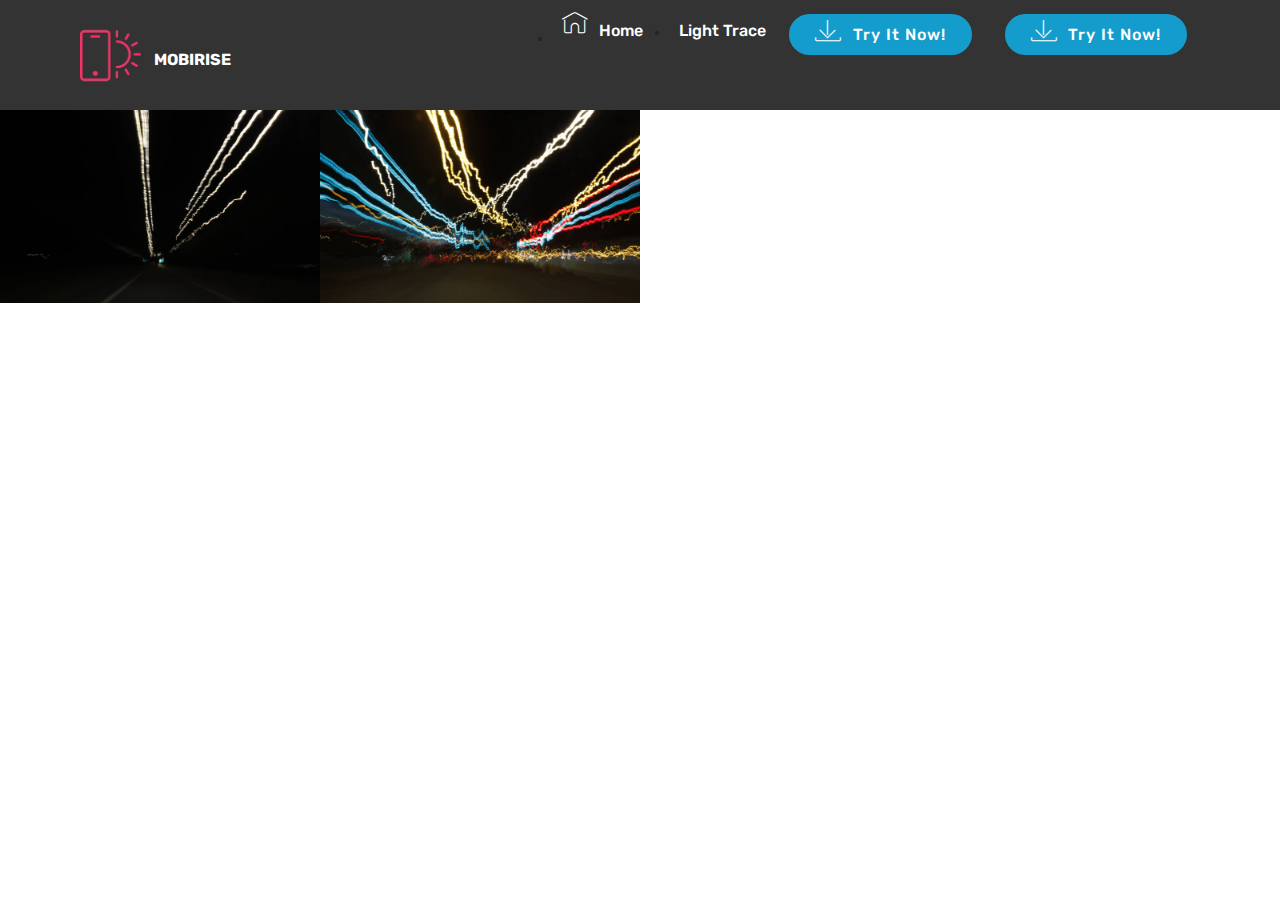
==== commit 53138c2f: "create github pages" ====
--- a/page1.html
+++ b/page1.html
@@ -9,25 +9,98 @@
   <link rel="shortcut icon" href="assets/images/logo4.png" type="image/x-icon">
   <meta name="description" content="Site Creator Description">
   <title>Light Trace</title>
+  <link rel="stylesheet" href="assets/web/assets/mobirise-icons/mobirise-icons.css">
   <link rel="stylesheet" href="assets/tether/tether.min.css">
   <link rel="stylesheet" href="assets/bootstrap/css/bootstrap.min.css">
   <link rel="stylesheet" href="assets/bootstrap/css/bootstrap-grid.min.css">
   <link rel="stylesheet" href="assets/bootstrap/css/bootstrap-reboot.min.css">
+  <link rel="stylesheet" href="assets/dropdown/css/style.css">
+  <link rel="stylesheet" href="assets/animatecss/animate.min.css">
   <link rel="stylesheet" href="assets/theme/css/style.css">
+  <link rel="stylesheet" href="assets/gallery/style.css">
   <link rel="stylesheet" href="assets/mobirise/css/mbr-additional.css" type="text/css">
   
   
   
 </head>
 <body>
-  
+  <section class="menu cid-qPv2VGQ7Ac" once="menu" id="menu1-r">
+
+    
+
+    <nav class="navbar navbar-expand beta-menu navbar-dropdown align-items-center navbar-fixed-top navbar-toggleable-sm">
+        <button class="navbar-toggler navbar-toggler-right" type="button" data-toggle="collapse" data-target="#navbarSupportedContent" aria-controls="navbarSupportedContent" aria-expanded="false" aria-label="Toggle navigation">
+            <div class="hamburger">
+                <span></span>
+                <span></span>
+                <span></span>
+                <span></span>
+            </div>
+        </button>
+        <div class="menu-logo">
+            <div class="navbar-brand">
+                <span class="navbar-logo">
+                    <a href="https://mobirise.com">
+                         <img src="assets/images/logo2.png" alt="Mobirise" style="height: 3.8rem;">
+                    </a>
+                </span>
+                <span class="navbar-caption-wrap">
+                    <a class="navbar-caption text-white display-4" href="https://mobirise.com">
+                        MOBIRISE
+                    </a>
+                </span>
+            </div>
+        </div>
+        <div class="collapse navbar-collapse" id="navbarSupportedContent">
+            <ul class="navbar-nav nav-dropdown" data-app-modern-menu="true"><li class="nav-item">
+                    <a class="nav-link link text-white display-4" href="index.html">
+                        <span class="mbri-home mbr-iconfont mbr-iconfont-btn"></span>
+                        Home</a>
+                </li>
+                <li class="nav-item">
+                    <a class="nav-link link text-white display-4" href="page1.html">
+                        Light Trace</a>
+                </li></ul>
+            <div class="navbar-buttons mbr-section-btn"><a class="btn btn-sm btn-primary display-4" href="https://mobirise.com">
+                    <span class="mbri-save mbr-iconfont mbr-iconfont-btn "></span>
+                    Try It Now!
+                </a> <a class="btn btn-sm btn-primary display-4" href="https://mobirise.com">
+                    <span class="mbri-save mbr-iconfont mbr-iconfont-btn "></span>
+                    Try It Now!
+                </a></div>
+        </div>
+    </nav>
+</section>
+
+<section class="engine"><a href="https://mobirise.ws/d">best web page software</a></section><section class="mbr-gallery mbr-slider-carousel cid-qPv2y5FKhV" id="gallery1-p">
+
+    
+
+    <div>
+        <div><!-- Filter --><!-- Gallery --><div class="mbr-gallery-row"><div class="mbr-gallery-layout-default"><div><div><div class="mbr-gallery-item mbr-gallery-item--p0" data-video-url="false" data-tags="Animated"><div href="#lb-gallery1-p" data-slide-to="0" data-toggle="modal"><img src="assets/images/mg-4481-2000x1333-800x533.jpg" alt="" title=""><span class="icon-focus"></span></div></div><div class="mbr-gallery-item mbr-gallery-item--p0" data-video-url="false" data-tags="Animated"><div href="#lb-gallery1-p" data-slide-to="1" data-toggle="modal"><img src="assets/images/mg-4492-2000x1333-800x533.jpg" alt="" title=""><span class="icon-focus"></span></div></div></div></div><div class="clearfix"></div></div></div><!-- Lightbox --><div data-app-prevent-settings="" class="mbr-slider modal fade carousel slide" tabindex="-1" data-keyboard="true" data-interval="false" id="lb-gallery1-p"><div class="modal-dialog"><div class="modal-content"><div class="modal-body"><div class="carousel-inner"><div class="carousel-item"><img src="assets/images/-mg-4481-2000x1333.jpg" alt="" title=""></div><div class="carousel-item active"><img src="assets/images/-mg-4492-2000x1333.jpg" alt="" title=""></div></div><a class="carousel-control carousel-control-prev" role="button" data-slide="prev" href="#lb-gallery1-p"><span class="mbri-left mbr-iconfont" aria-hidden="true"></span><span class="sr-only">Previous</span></a><a class="carousel-control carousel-control-next" role="button" data-slide="next" href="#lb-gallery1-p"><span class="mbri-right mbr-iconfont" aria-hidden="true"></span><span class="sr-only">Next</span></a><a class="close" href="#" role="button" data-dismiss="modal"><span class="sr-only">Close</span></a></div></div></div></div></div>
+    </div>
+
+</section>
+
+
   <script src="assets/web/assets/jquery/jquery.min.js"></script>
   <script src="assets/popper/popper.min.js"></script>
   <script src="assets/tether/tether.min.js"></script>
   <script src="assets/bootstrap/js/bootstrap.min.js"></script>
   <script src="assets/smoothscroll/smooth-scroll.js"></script>
+  <script src="assets/dropdown/js/script.min.js"></script>
+  <script src="assets/touchswipe/jquery.touch-swipe.min.js"></script>
+  <script src="assets/vimeoplayer/jquery.mb.vimeo_player.js"></script>
+  <script src="assets/masonry/masonry.pkgd.min.js"></script>
+  <script src="assets/imagesloaded/imagesloaded.pkgd.min.js"></script>
+  <script src="assets/bootstrapcarouselswipe/bootstrap-carousel-swipe.js"></script>
+  <script src="assets/viewportchecker/jquery.viewportchecker.js"></script>
   <script src="assets/theme/js/script.js"></script>
+  <script src="assets/gallery/player.min.js"></script>
+  <script src="assets/gallery/script.js"></script>
+  <script src="assets/slidervideo/script.js"></script>
   
   
-</body>
+  <input name="animation" type="hidden">
+  </body>
 </html>--- a/assets/web/assets/mobirise-icons/mobirise-icons.css
+++ b/assets/web/assets/mobirise-icons/mobirise-icons.css
@@ -0,0 +1,476 @@
+@font-face {
+  font-family: 'MobiriseIcons';
+  src:  url('mobirise-icons.eot?spat4u');
+  src:  url('mobirise-icons.eot?spat4u#iefix') format('embedded-opentype'),
+    url('mobirise-icons.ttf?spat4u') format('truetype'),
+    url('mobirise-icons.woff?spat4u') format('woff'),
+    url('mobirise-icons.svg?spat4u#MobiriseIcons') format('svg');
+  font-weight: normal;
+  font-style: normal;
+}
+
+[class^="mbri-"], [class*=" mbri-"] {
+  /* use !important to prevent issues with browser extensions that change fonts */
+  font-family: MobiriseIcons !important;
+  speak: none;
+  font-style: normal;
+  font-weight: normal;
+  font-variant: normal;
+  text-transform: none;
+  line-height: 1;
+
+  /* Better Font Rendering =========== */
+  -webkit-font-smoothing: antialiased;
+  -moz-osx-font-smoothing: grayscale;
+}
+
+.mbri-add-submenu:before {
+  content: "\e900";
+}
+.mbri-alert:before {
+  content: "\e901";
+}
+.mbri-align-center:before {
+  content: "\e902";
+}
+.mbri-align-justify:before {
+  content: "\e903";
+}
+.mbri-align-left:before {
+  content: "\e904";
+}
+.mbri-align-right:before {
+  content: "\e905";
+}
+.mbri-android:before {
+  content: "\e906";
+}
+.mbri-apple:before {
+  content: "\e907";
+}
+.mbri-arrow-down:before {
+  content: "\e908";
+}
+.mbri-arrow-next:before {
+  content: "\e909";
+}
+.mbri-arrow-prev:before {
+  content: "\e90a";
+}
+.mbri-arrow-up:before {
+  content: "\e90b";
+}
+.mbri-bold:before {
+  content: "\e90c";
+}
+.mbri-bookmark:before {
+  content: "\e90d";
+}
+.mbri-bootstrap:before {
+  content: "\e90e";
+}
+.mbri-briefcase:before {
+  content: "\e90f";
+}
+.mbri-browse:before {
+  content: "\e910";
+}
+.mbri-bulleted-list:before {
+  content: "\e911";
+}
+.mbri-calendar:before {
+  content: "\e912";
+}
+.mbri-camera:before {
+  content: "\e913";
+}
+.mbri-cart-add:before {
+  content: "\e914";
+}
+.mbri-cart-full:before {
+  content: "\e915";
+}
+.mbri-cash:before {
+  content: "\e916";
+}
+.mbri-change-style:before {
+  content: "\e917";
+}
+.mbri-chat:before {
+  content: "\e918";
+}
+.mbri-clock:before {
+  content: "\e919";
+}
+.mbri-close:before {
+  content: "\e91a";
+}
+.mbri-cloud:before {
+  content: "\e91b";
+}
+.mbri-code:before {
+  content: "\e91c";
+}
+.mbri-contact-form:before {
+  content: "\e91d";
+}
+.mbri-credit-card:before {
+  content: "\e91e";
+}
+.mbri-cursor-click:before {
+  content: "\e91f";
+}
+.mbri-cust-feedback:before {
+  content: "\e920";
+}
+.mbri-database:before {
+  content: "\e921";
+}
+.mbri-delivery:before {
+  content: "\e922";
+}
+.mbri-desktop:before {
+  content: "\e923";
+}
+.mbri-devices:before {
+  content: "\e924";
+}
+.mbri-down:before {
+  content: "\e925";
+}
+.mbri-download:before {
+  content: "\e989";
+}
+.mbri-drag-n-drop:before {
+  content: "\e927";
+}
+.mbri-drag-n-drop2:before {
+  content: "\e928";
+}
+.mbri-edit:before {
+  content: "\e929";
+}
+.mbri-edit2:before {
+  content: "\e92a";
+}
+.mbri-error:before {
+  content: "\e92b";
+}
+.mbri-extension:before {
+  content: "\e92c";
+}
+.mbri-features:before {
+  content: "\e92d";
+}
+.mbri-file:before {
+  content: "\e92e";
+}
+.mbri-flag:before {
+  content: "\e92f";
+}
+.mbri-folder:before {
+  content: "\e930";
+}
+.mbri-gift:before {
+  content: "\e931";
+}
+.mbri-github:before {
+  content: "\e932";
+}
+.mbri-globe:before {
+  content: "\e933";
+}
+.mbri-globe-2:before {
+  content: "\e934";
+}
+.mbri-growing-chart:before {
+  content: "\e935";
+}
+.mbri-hearth:before {
+  content: "\e936";
+}
+.mbri-help:before {
+  content: "\e937";
+}
+.mbri-home:before {
+  content: "\e938";
+}
+.mbri-hot-cup:before {
+  content: "\e939";
+}
+.mbri-idea:before {
+  content: "\e93a";
+}
+.mbri-image-gallery:before {
+  content: "\e93b";
+}
+.mbri-image-slider:before {
+  content: "\e93c";
+}
+.mbri-info:before {
+  content: "\e93d";
+}
+.mbri-italic:before {
+  content: "\e93e";
+}
+.mbri-key:before {
+  content: "\e93f";
+}
+.mbri-laptop:before {
+  content: "\e940";
+}
+.mbri-layers:before {
+  content: "\e941";
+}
+.mbri-left-right:before {
+  content: "\e942";
+}
+.mbri-left:before {
+  content: "\e943";
+}
+.mbri-letter:before {
+  content: "\e944";
+}
+.mbri-like:before {
+  content: "\e945";
+}
+.mbri-link:before {
+  content: "\e946";
+}
+.mbri-lock:before {
+  content: "\e947";
+}
+.mbri-login:before {
+  content: "\e948";
+}
+.mbri-logout:before {
+  content: "\e949";
+}
+.mbri-magic-stick:before {
+  content: "\e94a";
+}
+.mbri-map-pin:before {
+  content: "\e94b";
+}
+.mbri-menu:before {
+  content: "\e94c";
+}
+.mbri-mobile:before {
+  content: "\e94d";
+}
+.mbri-mobile2:before {
+  content: "\e94e";
+}
+.mbri-mobirise:before {
+  content: "\e94f";
+}
+.mbri-more-horizontal:before {
+  content: "\e950";
+}
+.mbri-more-vertical:before {
+  content: "\e951";
+}
+.mbri-music:before {
+  content: "\e952";
+}
+.mbri-new-file:before {
+  content: "\e953";
+}
+.mbri-numbered-list:before {
+  content: "\e954";
+}
+.mbri-opened-folder:before {
+  content: "\e955";
+}
+.mbri-pages:before {
+  content: "\e956";
+}
+.mbri-paper-plane:before {
+  content: "\e957";
+}
+.mbri-paperclip:before {
+  content: "\e958";
+}
+.mbri-photo:before {
+  content: "\e959";
+}
+.mbri-photos:before {
+  content: "\e95a";
+}
+.mbri-pin:before {
+  content: "\e95b";
+}
+.mbri-play:before {
+  content: "\e95c";
+}
+.mbri-plus:before {
+  content: "\e95d";
+}
+.mbri-preview:before {
+  content: "\e95e";
+}
+.mbri-print:before {
+  content: "\e95f";
+}
+.mbri-protect:before {
+  content: "\e960";
+}
+.mbri-question:before {
+  content: "\e961";
+}
+.mbri-quote-left:before {
+  content: "\e962";
+}
+.mbri-quote-right:before {
+  content: "\e963";
+}
+.mbri-refresh:before {
+  content: "\e964";
+}
+.mbri-responsive:before {
+  content: "\e965";
+}
+.mbri-right:before {
+  content: "\e966";
+}
+.mbri-rocket:before {
+  content: "\e967";
+}
+.mbri-sad-face:before {
+  content: "\e968";
+}
+.mbri-sale:before {
+  content: "\e969";
+}
+.mbri-save:before {
+  content: "\e96a";
+}
+.mbri-search:before {
+  content: "\e96b";
+}
+.mbri-setting:before {
+  content: "\e96c";
+}
+.mbri-setting2:before {
+  content: "\e96d";
+}
+.mbri-setting3:before {
+  content: "\e96e";
+}
+.mbri-share:before {
+  content: "\e96f";
+}
+.mbri-shopping-bag:before {
+  content: "\e970";
+}
+.mbri-shopping-basket:before {
+  content: "\e971";
+}
+.mbri-shopping-cart:before {
+  content: "\e972";
+}
+.mbri-sites:before {
+  content: "\e973";
+}
+.mbri-smile-face:before {
+  content: "\e974";
+}
+.mbri-speed:before {
+  content: "\e975";
+}
+.mbri-star:before {
+  content: "\e976";
+}
+.mbri-success:before {
+  content: "\e977";
+}
+.mbri-sun:before {
+  content: "\e978";
+}
+.mbri-sun2:before {
+  content: "\e979";
+}
+.mbri-tablet:before {
+  content: "\e97a";
+}
+.mbri-tablet-vertical:before {
+  content: "\e97b";
+}
+.mbri-target:before {
+  content: "\e97c";
+}
+.mbri-timer:before {
+  content: "\e97d";
+}
+.mbri-to-ftp:before {
+  content: "\e97e";
+}
+.mbri-to-local-drive:before {
+  content: "\e97f";
+}
+.mbri-touch-swipe:before {
+  content: "\e980";
+}
+.mbri-touch:before {
+  content: "\e981";
+}
+.mbri-trash:before {
+  content: "\e982";
+}
+.mbri-underline:before {
+  content: "\e983";
+}
+.mbri-unlink:before {
+  content: "\e984";
+}
+.mbri-unlock:before {
+  content: "\e985";
+}
+.mbri-up-down:before {
+  content: "\e986";
+}
+.mbri-up:before {
+  content: "\e987";
+}
+.mbri-update:before {
+  content: "\e988";
+}
+.mbri-upload:before {
+ content: "\e926"; 
+}
+.mbri-user:before {
+  content: "\e98a";
+}
+.mbri-user2:before {
+  content: "\e98b";
+}
+.mbri-users:before {
+  content: "\e98c";
+}
+.mbri-video:before {
+  content: "\e98d";
+}
+.mbri-video-play:before {
+  content: "\e98e";
+}
+.mbri-watch:before {
+  content: "\e98f";
+}
+.mbri-website-theme:before {
+  content: "\e990";
+}
+.mbri-wifi:before {
+  content: "\e991";
+}
+.mbri-windows:before {
+  content: "\e992";
+}
+.mbri-zoom-out:before {
+  content: "\e993";
+}
+.mbri-redo:before {
+  content: "\e994";
+}
+.mbri-undo:before {
+  content: "\e995";
+}
--- a/assets/dropdown/css/style.css
+++ b/assets/dropdown/css/style.css
@@ -0,0 +1,265 @@
+.navbar-dropdown {
+  left: 0;
+  padding: 0;
+  position: absolute;
+  right: 0;
+  top: 0;
+  transition: all 0.45s ease;
+  z-index: 1030;
+  background: #282828; }
+  .navbar-dropdown .navbar-logo {
+    margin-right: 0.8rem;
+    transition: margin 0.3s ease-in-out;
+    vertical-align: middle; }
+    .navbar-dropdown .navbar-logo img {
+      height: 3.125rem;
+      transition: all 0.3s ease-in-out; }
+    .navbar-dropdown .navbar-logo.mbr-iconfont {
+      font-size: 3.125rem;
+      line-height: 3.125rem; }
+  .navbar-dropdown .navbar-caption {
+    font-weight: 700;
+    white-space: normal;
+    vertical-align: -4px;
+    line-height: 3.125rem !important; }
+    .navbar-dropdown .navbar-caption, .navbar-dropdown .navbar-caption:hover {
+      color: inherit;
+      text-decoration: none; }
+  .navbar-dropdown .mbr-iconfont + .navbar-caption {
+    vertical-align: -1px; }
+  .navbar-dropdown.navbar-fixed-top {
+    position: fixed; }
+  .navbar-dropdown .navbar-brand span {
+    vertical-align: -4px; }
+  .navbar-dropdown.bg-color.transparent {
+    background: none; }
+  .navbar-dropdown.navbar-short .navbar-brand {
+    padding: 0.625rem 0; }
+    .navbar-dropdown.navbar-short .navbar-brand span {
+      vertical-align: -1px; }
+  .navbar-dropdown.navbar-short .navbar-caption {
+    line-height: 2.375rem !important;
+    vertical-align: -2px; }
+  .navbar-dropdown.navbar-short .navbar-logo {
+    margin-right: 0.5rem; }
+    .navbar-dropdown.navbar-short .navbar-logo img {
+      height: 2.375rem; }
+    .navbar-dropdown.navbar-short .navbar-logo.mbr-iconfont {
+      font-size: 2.375rem;
+      line-height: 2.375rem; }
+  .navbar-dropdown.navbar-short .mbr-table-cell {
+    height: 3.625rem; }
+  .navbar-dropdown .navbar-close {
+    left: 0.6875rem;
+    position: fixed;
+    top: 0.75rem;
+    z-index: 1000; }
+  .navbar-dropdown .hamburger-icon {
+    content: "";
+    display: inline-block;
+    vertical-align: middle;
+    width: 16px;
+    -webkit-box-shadow: 0 -6px 0 1px #282828,0 0 0 1px #282828,0 6px 0 1px #282828;
+    -moz-box-shadow: 0 -6px 0 1px #282828,0 0 0 1px #282828,0 6px 0 1px #282828;
+    box-shadow: 0 -6px 0 1px #282828,0 0 0 1px #282828,0 6px 0 1px #282828; }
+
+.dropdown-menu .dropdown-toggle[data-toggle="dropdown-submenu"]::after {
+  border-bottom: 0.35em solid transparent;
+  border-left: 0.35em solid;
+  border-right: 0;
+  border-top: 0.35em solid transparent;
+  margin-left: 0.3rem; }
+
+.dropdown-menu .dropdown-item:focus {
+  outline: 0; }
+
+.nav-dropdown {
+  font-size: 0.75rem;
+  font-weight: 500;
+  height: auto !important; }
+  .nav-dropdown .nav-btn {
+    padding-left: 1rem; }
+  .nav-dropdown .link {
+    margin: .667em 1.667em;
+    font-weight: 500;
+    padding: 0;
+    transition: color .2s ease-in-out; }
+    .nav-dropdown .link.dropdown-toggle {
+      margin-right: 2.583em; }
+      .nav-dropdown .link.dropdown-toggle::after {
+        margin-left: .25rem;
+        border-top: 0.35em solid;
+        border-right: 0.35em solid transparent;
+        border-left: 0.35em solid transparent;
+        border-bottom: 0; }
+      .nav-dropdown .link.dropdown-toggle[aria-expanded="true"] {
+        margin: 0;
+        padding: 0.667em 3.263em  0.667em 1.667em; }
+  .nav-dropdown .link::after,
+  .nav-dropdown .dropdown-item::after {
+    color: inherit; }
+  .nav-dropdown .btn {
+    font-size: 0.75rem;
+    font-weight: 700;
+    letter-spacing: 0;
+    margin-bottom: 0;
+    padding-left: 1.25rem;
+    padding-right: 1.25rem; }
+  .nav-dropdown .dropdown-menu {
+    border-radius: 0;
+    border: 0;
+    left: 0;
+    margin: 0;
+    padding-bottom: 1.25rem;
+    padding-top: 1.25rem;
+    position: relative; }
+  .nav-dropdown .dropdown-submenu {
+    margin-left: 0.125rem;
+    top: 0; }
+  .nav-dropdown .dropdown-item {
+    font-weight: 500;
+    line-height: 2;
+    padding: 0.3846em 4.615em 0.3846em 1.5385em;
+    position: relative;
+    transition: color .2s ease-in-out, background-color .2s ease-in-out; }
+    .nav-dropdown .dropdown-item::after {
+      margin-top: -0.3077em;
+      position: absolute;
+      right: 1.1538em;
+      top: 50%; }
+    .nav-dropdown .dropdown-item:focus, .nav-dropdown .dropdown-item:hover {
+      background: none; }
+
+@media (max-width: 767px) {
+  .nav-dropdown.navbar-toggleable-sm {
+    bottom: 0;
+    display: none;
+    left: 0;
+    overflow-x: hidden;
+    position: fixed;
+    top: 0;
+    transform: translateX(-100%);
+    -ms-transform: translateX(-100%);
+    -webkit-transform: translateX(-100%);
+    width: 18.75rem;
+    z-index: 999; } }
+.nav-dropdown.navbar-toggleable-xl {
+  bottom: 0;
+  display: none;
+  left: 0;
+  overflow-x: hidden;
+  position: fixed;
+  top: 0;
+  transform: translateX(-100%);
+  -ms-transform: translateX(-100%);
+  -webkit-transform: translateX(-100%);
+  width: 18.75rem;
+  z-index: 999; }
+
+.nav-dropdown-sm {
+  display: block !important;
+  overflow-x: hidden;
+  overflow: auto;
+  padding-top: 3.875rem; }
+  .nav-dropdown-sm::after {
+    content: "";
+    display: block;
+    height: 3rem;
+    width: 100%; }
+  .nav-dropdown-sm.collapse.in ~ .navbar-close {
+    display: block !important; }
+  .nav-dropdown-sm.collapsing, .nav-dropdown-sm.collapse.in {
+    transform: translateX(0);
+    -ms-transform: translateX(0);
+    -webkit-transform: translateX(0);
+    transition: all 0.25s ease-out;
+    -webkit-transition: all 0.25s ease-out;
+    background: #282828; }
+  .nav-dropdown-sm.collapsing[aria-expanded="false"] {
+    transform: translateX(-100%);
+    -ms-transform: translateX(-100%);
+    -webkit-transform: translateX(-100%); }
+  .nav-dropdown-sm .nav-item {
+    display: block;
+    margin-left: 0 !important;
+    padding-left: 0; }
+  .nav-dropdown-sm .link,
+  .nav-dropdown-sm .dropdown-item {
+    border-top: 1px dotted rgba(255, 255, 255, 0.1);
+    font-size: 0.8125rem;
+    line-height: 1.6;
+    margin: 0 !important;
+    padding: 0.875rem 2.4rem 0.875rem 1.5625rem !important;
+    position: relative;
+    white-space: normal; }
+    .nav-dropdown-sm .link:focus, .nav-dropdown-sm .link:hover,
+    .nav-dropdown-sm .dropdown-item:focus,
+    .nav-dropdown-sm .dropdown-item:hover {
+      background: rgba(0, 0, 0, 0.2) !important;
+      color: #c0a375; }
+  .nav-dropdown-sm .nav-btn {
+    position: relative;
+    padding: 1.5625rem 1.5625rem 0 1.5625rem; }
+    .nav-dropdown-sm .nav-btn::before {
+      border-top: 1px dotted rgba(255, 255, 255, 0.1);
+      content: "";
+      left: 0;
+      position: absolute;
+      top: 0;
+      width: 100%; }
+    .nav-dropdown-sm .nav-btn + .nav-btn {
+      padding-top: 0.625rem; }
+      .nav-dropdown-sm .nav-btn + .nav-btn::before {
+        display: none; }
+  .nav-dropdown-sm .btn {
+    padding: 0.625rem 0; }
+  .nav-dropdown-sm .dropdown-toggle[data-toggle="dropdown-submenu"]::after {
+    margin-left: .25rem;
+    border-top: 0.35em solid;
+    border-right: 0.35em solid transparent;
+    border-left: 0.35em solid transparent;
+    border-bottom: 0; }
+  .nav-dropdown-sm .dropdown-toggle[data-toggle="dropdown-submenu"][aria-expanded="true"]::after {
+    border-top: 0;
+    border-right: 0.35em solid transparent;
+    border-left: 0.35em solid transparent;
+    border-bottom: 0.35em solid; }
+  .nav-dropdown-sm .dropdown-menu {
+    margin: 0;
+    padding: 0;
+    position: relative;
+    top: 0;
+    left: 0;
+    width: 100%;
+    border: 0;
+    float: none;
+    border-radius: 0;
+    background: none; }
+  .nav-dropdown-sm .dropdown-submenu {
+    left: 100%;
+    margin-left: 0.125rem;
+    margin-top: -1.25rem;
+    top: 0; }
+
+.navbar-toggleable-sm .nav-dropdown .dropdown-menu {
+  position: absolute; }
+
+.navbar-toggleable-sm .nav-dropdown .dropdown-submenu {
+  left: 100%;
+  margin-left: 0.125rem;
+  margin-top: -1.25rem;
+  top: 0; }
+
+.navbar-toggleable-sm.opened .nav-dropdown .dropdown-menu {
+  position: relative; }
+
+.navbar-toggleable-sm.opened .nav-dropdown .dropdown-submenu {
+  left: 0;
+  margin-left: 00rem;
+  margin-top: 0rem;
+  top: 0; }
+
+.is-builder .nav-dropdown.collapsing {
+  transition: none !important; }
+
+/*# sourceMappingURL=style.css.map */
--- a/assets/gallery/style.css
+++ b/assets/gallery/style.css
@@ -0,0 +1,451 @@
+/*-------
+
+   Gallery
+
+-------*/
+.mbr-gallery .mbr-gallery-item {
+  position: relative;
+  display: inline-block;
+  width: 25%;
+  cursor: pointer; }
+
+@media (max-width: 768px) {
+  .mbr-gallery .mbr-gallery-item {
+    width: 50%; } }
+@media (max-width: 400px) {
+  .mbr-gallery .mbr-gallery-item {
+    width: 100%; } }
+.mbr-gallery .icon-focus,
+.mbr-gallery .icon-video {
+  position: absolute;
+  top: calc(50% - 32px);
+  left: calc(50% - 24px);
+  font-family: 'MobiriseIcons' !important;
+  font-size: 3rem !important;
+  color: #fff;
+  opacity: 0;
+  transition: .2s opacity ease-in-out;
+  z-index: 5; }
+
+.mbr-gallery .icon-focus::before {
+  content: '\e96b'; }
+
+.mbr-gallery .icon-video::before {
+  content: '\e95c'; }
+
+.mbr-gallery .mbr-gallery-item > div:hover .icon-focus,
+.mbr-gallery .mbr-gallery-item > div:hover .icon-video {
+  opacity: 1; }
+
+.mbr-gallery .mbr-gallery-item img {
+  width: 100%;
+  opacity: 1;
+  -webkit-transition: .2s opacity ease-in-out;
+  transition: .2s opacity ease-in-out; }
+
+.mbr-gallery .mbr-gallery-item > div:hover img {
+  opacity: 1; }
+
+.mbr-gallery .mbr-gallery-item > div {
+  background: #fff;
+  display: block;
+  outline: none;
+  position: relative; }
+
+.mbr-gallery .mbr-gallery-item .icon {
+  -webkit-transform: translateX(-50%) translateY(-50%);
+  -webkit-transition: .2s opacity ease-in-out;
+  color: #000;
+  font-size: 30px;
+  height: 69px;
+  left: 50%;
+  opacity: 0;
+  position: absolute;
+  top: 50%;
+  transform: translateX(-50%) translateY(-50%);
+  transition: .2s opacity ease-in-out;
+  width: 69px; }
+
+.mbr-gallery .mbr-gallery-item .icon::after,
+.mbr-gallery .mbr-gallery-item .icon::before {
+  content: '';
+  display: block;
+  position: absolute;
+  height: 69px;
+  width: 1px;
+  margin-left: 34.5px;
+  background-color: #fff; }
+
+.mbr-gallery .mbr-gallery-item .icon::after {
+  width: 69px;
+  height: 1px;
+  margin-left: 0;
+  margin-top: 34.5px; }
+
+.mbr-gallery .mbr-gallery-item > div:hover .icon {
+  opacity: 1; }
+
+.mbr-gallery .mbr-gallery-item > div:hover::before {
+  opacity: .9; }
+
+.mbr-gallery .mbr-gallery-item > div:hover .mbr-gallery-title {
+  background: transparent !important; }
+
+/* remove spacing */
+.mbr-gallery .mbr-gallery-row.no-gutter {
+  margin: 0; }
+
+.mbr-gallery .mbr-gallery-row.no-gutter .mbr-gallery-item {
+  padding: 0; }
+
+/* container */
+.mbr-gallery .container.mbr-gallery-layout-default {
+  padding: 93px 0; }
+
+/* fix horizontal scrollbar */
+.mbr-gallery .mbr-gallery-layout-article,
+.mbr-gallery .mbr-gallery-layout-default {
+  overflow: hidden; }
+
+/* lightbox */
+.mbr-gallery .modal {
+  position: fixed;
+  overflow: hidden;
+  padding-right: 0 !important; }
+
+.mbr-gallery .modal-content {
+  border-radius: 0;
+  border: none;
+  background: transparent; }
+
+.mbr-gallery .modal-body {
+  padding: 0; }
+
+.mbr-gallery .modal-body img {
+  width: 100%; }
+
+.mbr-gallery .modal .close {
+  position: fixed;
+  background: #1b1b1b;
+  opacity: .5;
+  font-size: 35px;
+  font-weight: 300;
+  width: 70px;
+  height: 70px;
+  border-radius: 50%;
+  color: #fff;
+  top: 2.5rem;
+  right: 2.5rem;
+  line-height: 70px;
+  border: none;
+  text-align: center;
+  text-shadow: none;
+  z-index: 5;
+  -webkit-transition: opacity .3s ease;
+  -moz-transition: opacity .3s ease;
+  -o-transition: opacity .3s ease;
+  transition: opacity .3s ease;
+  font-family: 'MobiriseIcons'; }
+  .mbr-gallery .modal .close::before {
+    content: '\e91a'; }
+
+.mbr-gallery .modal .close:hover {
+  opacity: 1;
+  background: #000;
+  color: #fff; }
+
+.mbr-gallery .modal-dialog {
+  max-width: 100% !important; }
+
+.mbr-gallery .modal.in .modal-dialog {
+  margin: 0 auto; }
+
+/* modal back color opacity */
+.modal-backdrop.in {
+  opacity: .8;
+  filter: alpha(opacity=80); }
+
+@media (max-width: 768px) {
+  .mbr-gallery .carousel-control,
+  .mbr-gallery .carousel-indicators,
+  .mbr-gallery .modal .close {
+    position: fixed; } }
+/* fix fade in effect */
+.mbr-gallery .modal.fade .modal-dialog {
+  -webkit-transition: margin-top .3s ease-out;
+  -moz-transition: margin-top .3s ease-out;
+  -o-transition: margin-top .3s ease-out;
+  transition: margin-top .3s ease-out; }
+
+.mbr-gallery .modal.fade .modal-dialog,
+.mbr-gallery .modal.in .modal-dialog {
+  -webkit-transform: none;
+  -ms-transform: none;
+  -o-transform: none;
+  transform: none; }
+
+/*-------
+
+   Slider
+
+-------*/
+.mbr-slider .carousel-inner > .active,
+.mbr-slider .carousel-inner > .next,
+.mbr-slider .carousel-inner > .prev {
+  display: table; }
+
+.mbr-slider .carousel-control {
+  position: absolute;
+  width: 70px;
+  height: 70px;
+  top: 50%;
+  margin-top: -35px;
+  line-height: 70px;
+  border-radius: 50%;
+  font-size: 35px;
+  border: 0;
+  opacity: .5;
+  text-shadow: none;
+  z-index: 5;
+  color: #fff;
+  -webkit-transition: all .2s ease-in-out 0s;
+  -o-transition: all .2s ease-in-out 0s;
+  transition: all .2s ease-in-out 0s; }
+
+.mbr-gallery .mbr-slider .carousel-control {
+  position: fixed; }
+
+@media (max-width: 991px) {
+  .mbr-gallery .mbr-slider .carousel-control {
+    bottom: 2.5rem;
+    margin-top: 0;
+    top: auto;
+    z-index: 17; } }
+.mbr-gallery .mbr-slider .carousel-inner > .active {
+  display: block; }
+
+.mbr-slider .carousel-control.left {
+  left: 0;
+  margin-left: 2.5rem; }
+
+.mbr-slider .carousel-control.right {
+  right: 0;
+  margin-right: 2.5rem; }
+
+.mbr-slider .carousel-control .icon-next,
+.mbr-slider .carousel-control .icon-prev {
+  margin-top: -18px;
+  font-size: 40px;
+  line-height: 27px; }
+
+.mbr-slider .carousel-control:hover {
+  background: #1b1b1b;
+  color: #fff;
+  opacity: 1; }
+
+.mbr-slider .carousel-indicators {
+  position: absolute;
+  bottom: 0;
+  margin-bottom: 1.5rem !important; }
+
+@media (max-width: 543px) {
+  .mbr-slider .carousel-indicators {
+    display: none; } }
+.carousel-indicators .active,
+.carousel-indicators li {
+  width: 15px;
+  height: 15px;
+  margin: 3px;
+  background: #1b1b1b;
+  border: 0;
+  opacity: .5; }
+
+.carousel-indicators .active {
+  border: 4px solid #1b1b1b;
+  background: #fff; }
+
+.carousel-indicators li {
+  max-width: 15px;
+  max-height: 15px;
+  margin: 3px;
+  background: #1b1b1b;
+  border: 0;
+  border-radius: 50%;
+  opacity: .5; }
+
+.carousel-indicators li.active {
+  border: 4px solid #1b1b1b;
+  background: #fff; }
+
+.container .carousel-indicators {
+  margin-bottom: 3px; }
+
+.mbr-gallery .mbr-slider .carousel-indicators {
+  position: fixed;
+  margin-bottom: 2.5rem !important; }
+
+@media (max-width: 991px) {
+  .mbr-gallery .mbr-slider .carousel-indicators {
+    margin-bottom: 3.625rem !important;
+    padding-left: 2.5rem;
+    padding-right: 2.5rem; } }
+.mbr-slider .carousel-indicators .active,
+.mbr-slider .carousel-indicators li {
+  width: 20px;
+  height: 20px;
+  margin: 3px;
+  background: #1b1b1b;
+  border: 0;
+  opacity: .5; }
+
+.mbr-slider .carousel-indicators .active {
+  border: 4px solid #1b1b1b;
+  background: #fff; }
+
+@media (max-width: 767px) {
+  .mbr-slider .carousel-control {
+    top: auto;
+    bottom: 20px; }
+
+  .mbr-slider > .container .carousel-control {
+    margin-bottom: 0; } }
+/* boxed slider */
+.mbr-slider > .boxed-slider {
+  position: relative;
+  padding: 93px 0; }
+
+.mbr-slider > .boxed-slider > div {
+  position: relative; }
+
+.mbr-slider > .container img {
+  width: 100%; }
+
+.mbr-slider > .container img + .row {
+  position: absolute;
+  top: 50%;
+  left: 0;
+  right: 0;
+  -webkit-transform: translateY(-50%);
+  -moz-transform: translateY(-50%);
+  transform: translateY(-50%);
+  z-index: 2; }
+
+.mbr-slider .mbr-section {
+  padding: 0;
+  background-attachment: scroll; }
+
+.mbr-slider .mbr-table-cell {
+  padding: 0; }
+
+.mbr-slider > .container .carousel-indicators {
+  margin-bottom: 3px; }
+
+/* article slider */
+.mbr-slider > .article-slider .mbr-section,
+.mbr-slider > .article-slider .mbr-section .mbr-table-cell {
+  padding-top: 0;
+  padding-bottom: 0; }
+
+.modal-backdrop.show {
+  opacity: .7; }
+
+.video-container .mbr-background-video iframe {
+  width: 100%;
+  height: 100%; }
+
+.mbr-gallery-item__hided {
+  position: absolute !important;
+  left: 0 !important;
+  width: 0 !important;
+  height: 0;
+  padding: 0 !important; }
+
+.mbr-gallery-item__hided img {
+  display: none !important; }
+
+.mbr-gallery-item__hided span {
+  display: none !important; }
+
+.mbr-gallery-filter {
+  padding-top: 30px;
+  padding-bottom: 30px;
+  text-align: center; }
+  .mbr-gallery-filter li {
+    display: inline-block;
+    padding: 5px 0;
+    transition: all .3s ease-out; }
+    .mbr-gallery-filter li .btn {
+      cursor: pointer; }
+  .mbr-gallery-filter.gallery-filter__bg li {
+    color: #fff; }
+  .mbr-gallery-filter.gallery-filter__bg .active {
+    color: #000;
+    background-color: #fff; }
+  .mbr-gallery-filter ul {
+    display: inline-block;
+    width: 100%;
+    padding-left: 0;
+    margin-bottom: 0;
+    list-style: none; }
+
+.mbr-gallery-item > div {
+  position: relative; }
+
+.mbr-gallery-item--p1 {
+  padding: 0.5rem; }
+
+.mbr-gallery-item--p2 {
+  padding: 1rem; }
+
+.mbr-gallery-item--p3 {
+  padding: 1.5rem; }
+
+.mbr-gallery-item--p4 {
+  padding: 2rem; }
+
+.mbr-gallery-item--p5 {
+  padding: 2.5rem; }
+
+.mbr-gallery-item--p6 {
+  padding: 3rem; }
+
+.mbr-gallery .mbr-gallery-item--p4 {
+  width: 33.333%; }
+
+.mbr-gallery .mbr-gallery-item--p6, .mbr-gallery .mbr-gallery-item--p5 {
+  width: 50%; }
+
+@media (max-width: 992px) {
+  .mbr-gallery-item--p1 {
+    padding: 0.5rem; }
+
+  .mbr-gallery-item--p2 {
+    padding: 0.8rem; }
+
+  .mbr-gallery-item--p3 {
+    padding: 1rem; }
+
+  .mbr-gallery-item--p4 {
+    padding: 1.5rem; }
+
+  .mbr-gallery-item--p5 {
+    padding: 1.8rem; }
+
+  .mbr-gallery-item--p6 {
+    padding: 2rem; }
+
+  .mbr-gallery .mbr-gallery-item--p2,
+  .mbr-gallery .mbr-gallery-item--p3 {
+    width: 50%; }
+
+  .mbr-gallery .mbr-gallery-item--p6,
+  .mbr-gallery .mbr-gallery-item--p5,
+  .mbr-gallery .mbr-gallery-item--p4 {
+    width: 100%; } }
+@media (max-width: 400px) {
+  .mbr-gallery .mbr-gallery-item--p3,
+  .mbr-gallery .mbr-gallery-item--p2,
+  .mbr-gallery .mbr-gallery-item--p1 {
+    width: 100%; } }
+
+/*# sourceMappingURL=style.css.map */
--- a/assets/mobirise/css/mbr-additional.css
+++ b/assets/mobirise/css/mbr-additional.css
@@ -1437,3 +1437,449 @@
   -webkit-transition: 0.2s background ease-in-out;
   transition: 0.2s background ease-in-out;
 }
+.cid-qPuNm2zStR .mbr-gallery-item > div > span {
+  text-align: left;
+}
+.cid-qPv2VGQ7Ac .navbar {
+  padding: .5rem 0;
+  background: #333333;
+  transition: none;
+  min-height: 77px;
+}
+.cid-qPv2VGQ7Ac .navbar-dropdown.bg-color.transparent.opened {
+  background: #333333;
+}
+.cid-qPv2VGQ7Ac a {
+  font-style: normal;
+}
+.cid-qPv2VGQ7Ac .nav-item span {
+  padding-right: 0.4em;
+  line-height: 0.5em;
+  vertical-align: text-bottom;
+  position: relative;
+  text-decoration: none;
+}
+.cid-qPv2VGQ7Ac .nav-item a {
+  display: flex;
+  align-items: center;
+  justify-content: center;
+  padding: 0.7rem 0 !important;
+  margin: 0rem .65rem !important;
+}
+.cid-qPv2VGQ7Ac .nav-item:focus,
+.cid-qPv2VGQ7Ac .nav-link:focus {
+  outline: none;
+}
+.cid-qPv2VGQ7Ac .btn {
+  padding: 0.4rem 1.5rem;
+  display: inline-flex;
+  align-items: center;
+}
+.cid-qPv2VGQ7Ac .btn .mbr-iconfont {
+  font-size: 1.6rem;
+}
+.cid-qPv2VGQ7Ac .menu-logo {
+  margin-right: auto;
+}
+.cid-qPv2VGQ7Ac .menu-logo .navbar-brand {
+  display: flex;
+  margin-left: 5rem;
+  padding: 0;
+  transition: padding .2s;
+  min-height: 3.8rem;
+  align-items: center;
+}
+.cid-qPv2VGQ7Ac .menu-logo .navbar-brand .navbar-caption-wrap {
+  display: -webkit-flex;
+  -webkit-align-items: center;
+  align-items: center;
+  word-break: break-word;
+  min-width: 7rem;
+  margin: .3rem 0;
+}
+.cid-qPv2VGQ7Ac .menu-logo .navbar-brand .navbar-caption-wrap .navbar-caption {
+  line-height: 1.2rem !important;
+  padding-right: 2rem;
+}
+.cid-qPv2VGQ7Ac .menu-logo .navbar-brand .navbar-logo {
+  font-size: 4rem;
+  transition: font-size 0.25s;
+}
+.cid-qPv2VGQ7Ac .menu-logo .navbar-brand .navbar-logo img {
+  display: flex;
+}
+.cid-qPv2VGQ7Ac .menu-logo .navbar-brand .navbar-logo .mbr-iconfont {
+  transition: font-size 0.25s;
+}
+.cid-qPv2VGQ7Ac .navbar-toggleable-sm .navbar-collapse {
+  justify-content: flex-end;
+  -webkit-justify-content: flex-end;
+  padding-right: 5rem;
+  width: auto;
+}
+.cid-qPv2VGQ7Ac .navbar-toggleable-sm .navbar-collapse .navbar-nav {
+  flex-wrap: wrap;
+  -webkit-flex-wrap: wrap;
+  padding-left: 0;
+}
+.cid-qPv2VGQ7Ac .navbar-toggleable-sm .navbar-collapse .navbar-nav .nav-item {
+  -webkit-align-self: center;
+  align-self: center;
+}
+.cid-qPv2VGQ7Ac .navbar-toggleable-sm .navbar-collapse .navbar-buttons {
+  padding-left: 0;
+  padding-bottom: 0;
+}
+.cid-qPv2VGQ7Ac .dropdown .dropdown-menu {
+  background: #333333;
+  display: none;
+  position: absolute;
+  min-width: 5rem;
+  padding-top: 1.4rem;
+  padding-bottom: 1.4rem;
+  text-align: left;
+}
+.cid-qPv2VGQ7Ac .dropdown .dropdown-menu .dropdown-item {
+  width: auto;
+  padding: 0.235em 1.5385em 0.235em 1.5385em !important;
+}
+.cid-qPv2VGQ7Ac .dropdown .dropdown-menu .dropdown-item::after {
+  right: 0.5rem;
+}
+.cid-qPv2VGQ7Ac .dropdown .dropdown-menu .dropdown-submenu {
+  margin: 0;
+}
+.cid-qPv2VGQ7Ac .dropdown.open > .dropdown-menu {
+  display: block;
+}
+.cid-qPv2VGQ7Ac .navbar-toggleable-sm.opened:after {
+  position: absolute;
+  width: 100vw;
+  height: 100vh;
+  content: '';
+  background-color: rgba(0, 0, 0, 0.1);
+  left: 0;
+  bottom: 0;
+  transform: translateY(100%);
+  -webkit-transform: translateY(100%);
+  z-index: 1000;
+}
+.cid-qPv2VGQ7Ac .navbar.navbar-short {
+  min-height: 60px;
+  transition: all .2s;
+}
+.cid-qPv2VGQ7Ac .navbar.navbar-short .navbar-toggler-right {
+  top: 20px;
+}
+.cid-qPv2VGQ7Ac .navbar.navbar-short .navbar-logo a {
+  font-size: 2.5rem !important;
+  line-height: 2.5rem;
+  transition: font-size 0.25s;
+}
+.cid-qPv2VGQ7Ac .navbar.navbar-short .navbar-logo a .mbr-iconfont {
+  font-size: 2.5rem !important;
+}
+.cid-qPv2VGQ7Ac .navbar.navbar-short .navbar-logo a img {
+  height: 3rem !important;
+}
+.cid-qPv2VGQ7Ac .navbar.navbar-short .navbar-brand {
+  min-height: 3rem;
+}
+.cid-qPv2VGQ7Ac button.navbar-toggler {
+  width: 31px;
+  height: 18px;
+  cursor: pointer;
+  transition: all .2s;
+  top: 1.5rem;
+  right: 1rem;
+}
+.cid-qPv2VGQ7Ac button.navbar-toggler:focus {
+  outline: none;
+}
+.cid-qPv2VGQ7Ac button.navbar-toggler .hamburger span {
+  position: absolute;
+  right: 0;
+  width: 30px;
+  height: 2px;
+  border-right: 5px;
+  background-color: #ffffff;
+}
+.cid-qPv2VGQ7Ac button.navbar-toggler .hamburger span:nth-child(1) {
+  top: 0;
+  transition: all .2s;
+}
+.cid-qPv2VGQ7Ac button.navbar-toggler .hamburger span:nth-child(2) {
+  top: 8px;
+  transition: all .15s;
+}
+.cid-qPv2VGQ7Ac button.navbar-toggler .hamburger span:nth-child(3) {
+  top: 8px;
+  transition: all .15s;
+}
+.cid-qPv2VGQ7Ac button.navbar-toggler .hamburger span:nth-child(4) {
+  top: 16px;
+  transition: all .2s;
+}
+.cid-qPv2VGQ7Ac nav.opened .hamburger span:nth-child(1) {
+  top: 8px;
+  width: 0;
+  opacity: 0;
+  right: 50%;
+  transition: all .2s;
+}
+.cid-qPv2VGQ7Ac nav.opened .hamburger span:nth-child(2) {
+  -webkit-transform: rotate(45deg);
+  transform: rotate(45deg);
+  transition: all .25s;
+}
+.cid-qPv2VGQ7Ac nav.opened .hamburger span:nth-child(3) {
+  -webkit-transform: rotate(-45deg);
+  transform: rotate(-45deg);
+  transition: all .25s;
+}
+.cid-qPv2VGQ7Ac nav.opened .hamburger span:nth-child(4) {
+  top: 8px;
+  width: 0;
+  opacity: 0;
+  right: 50%;
+  transition: all .2s;
+}
+.cid-qPv2VGQ7Ac .collapsed.navbar-expand {
+  flex-direction: column;
+}
+.cid-qPv2VGQ7Ac .collapsed .btn {
+  display: flex;
+}
+.cid-qPv2VGQ7Ac .collapsed .navbar-collapse {
+  display: none !important;
+  padding-right: 0 !important;
+}
+.cid-qPv2VGQ7Ac .collapsed .navbar-collapse.collapsing,
+.cid-qPv2VGQ7Ac .collapsed .navbar-collapse.show {
+  display: block !important;
+}
+.cid-qPv2VGQ7Ac .collapsed .navbar-collapse.collapsing .navbar-nav,
+.cid-qPv2VGQ7Ac .collapsed .navbar-collapse.show .navbar-nav {
+  display: block;
+  text-align: center;
+}
+.cid-qPv2VGQ7Ac .collapsed .navbar-collapse.collapsing .navbar-nav .nav-item,
+.cid-qPv2VGQ7Ac .collapsed .navbar-collapse.show .navbar-nav .nav-item {
+  clear: both;
+}
+.cid-qPv2VGQ7Ac .collapsed .navbar-collapse.collapsing .navbar-buttons,
+.cid-qPv2VGQ7Ac .collapsed .navbar-collapse.show .navbar-buttons {
+  text-align: center;
+}
+.cid-qPv2VGQ7Ac .collapsed .navbar-collapse.collapsing .navbar-buttons:last-child,
+.cid-qPv2VGQ7Ac .collapsed .navbar-collapse.show .navbar-buttons:last-child {
+  margin-bottom: 1rem;
+}
+.cid-qPv2VGQ7Ac .collapsed button.navbar-toggler {
+  display: block;
+}
+.cid-qPv2VGQ7Ac .collapsed .navbar-brand {
+  margin-left: 1rem !important;
+}
+.cid-qPv2VGQ7Ac .collapsed .navbar-toggleable-sm {
+  flex-direction: column;
+  -webkit-flex-direction: column;
+}
+.cid-qPv2VGQ7Ac .collapsed .dropdown .dropdown-menu {
+  width: 100%;
+  text-align: center;
+  position: relative;
+  opacity: 0;
+  display: block;
+  height: 0;
+  visibility: hidden;
+  padding: 0;
+  transition-duration: .5s;
+  transition-property: opacity,padding,height;
+}
+.cid-qPv2VGQ7Ac .collapsed .dropdown.open > .dropdown-menu {
+  position: relative;
+  opacity: 1;
+  height: auto;
+  padding: 1.4rem 0;
+  visibility: visible;
+}
+.cid-qPv2VGQ7Ac .collapsed .dropdown .dropdown-submenu {
+  left: 0;
+  text-align: center;
+  width: 100%;
+}
+.cid-qPv2VGQ7Ac .collapsed .dropdown .dropdown-toggle[data-toggle="dropdown-submenu"]::after {
+  margin-top: 0;
+  position: inherit;
+  right: 0;
+  top: 50%;
+  display: inline-block;
+  width: 0;
+  height: 0;
+  margin-left: .3em;
+  vertical-align: middle;
+  content: "";
+  border-top: .30em solid;
+  border-right: .30em solid transparent;
+  border-left: .30em solid transparent;
+}
+@media (max-width: 991px) {
+  .cid-qPv2VGQ7Ac .navbar-expand {
+    flex-direction: column;
+  }
+  .cid-qPv2VGQ7Ac img {
+    height: 3.8rem !important;
+  }
+  .cid-qPv2VGQ7Ac .btn {
+    display: flex;
+  }
+  .cid-qPv2VGQ7Ac button.navbar-toggler {
+    display: block;
+  }
+  .cid-qPv2VGQ7Ac .navbar-brand {
+    margin-left: 1rem !important;
+  }
+  .cid-qPv2VGQ7Ac .navbar-toggleable-sm {
+    flex-direction: column;
+    -webkit-flex-direction: column;
+  }
+  .cid-qPv2VGQ7Ac .navbar-collapse {
+    display: none !important;
+    padding-right: 0 !important;
+  }
+  .cid-qPv2VGQ7Ac .navbar-collapse.collapsing,
+  .cid-qPv2VGQ7Ac .navbar-collapse.show {
+    display: block !important;
+  }
+  .cid-qPv2VGQ7Ac .navbar-collapse.collapsing .navbar-nav,
+  .cid-qPv2VGQ7Ac .navbar-collapse.show .navbar-nav {
+    display: block;
+    text-align: center;
+  }
+  .cid-qPv2VGQ7Ac .navbar-collapse.collapsing .navbar-nav .nav-item,
+  .cid-qPv2VGQ7Ac .navbar-collapse.show .navbar-nav .nav-item {
+    clear: both;
+  }
+  .cid-qPv2VGQ7Ac .navbar-collapse.collapsing .navbar-buttons,
+  .cid-qPv2VGQ7Ac .navbar-collapse.show .navbar-buttons {
+    text-align: center;
+  }
+  .cid-qPv2VGQ7Ac .navbar-collapse.collapsing .navbar-buttons:last-child,
+  .cid-qPv2VGQ7Ac .navbar-collapse.show .navbar-buttons:last-child {
+    margin-bottom: 1rem;
+  }
+  .cid-qPv2VGQ7Ac .dropdown .dropdown-menu {
+    width: 100%;
+    text-align: center;
+    position: relative;
+    opacity: 0;
+    display: block;
+    height: 0;
+    visibility: hidden;
+    padding: 0;
+    transition-duration: .5s;
+    transition-property: opacity,padding,height;
+  }
+  .cid-qPv2VGQ7Ac .dropdown.open > .dropdown-menu {
+    position: relative;
+    opacity: 1;
+    height: auto;
+    padding: 1.4rem 0;
+    visibility: visible;
+  }
+  .cid-qPv2VGQ7Ac .dropdown .dropdown-submenu {
+    left: 0;
+    text-align: center;
+    width: 100%;
+  }
+  .cid-qPv2VGQ7Ac .dropdown .dropdown-toggle[data-toggle="dropdown-submenu"]::after {
+    margin-top: 0;
+    position: inherit;
+    right: 0;
+    top: 50%;
+    display: inline-block;
+    width: 0;
+    height: 0;
+    margin-left: .3em;
+    vertical-align: middle;
+    content: "";
+    border-top: .30em solid;
+    border-right: .30em solid transparent;
+    border-left: .30em solid transparent;
+  }
+}
+@media (min-width: 767px) {
+  .cid-qPv2VGQ7Ac .menu-logo {
+    flex-shrink: 0;
+  }
+}
+.cid-qPv2VGQ7Ac .navbar-collapse {
+  flex-basis: auto;
+}
+.cid-qPv2VGQ7Ac .nav-link:hover,
+.cid-qPv2VGQ7Ac .dropdown-item:hover {
+  color: #c1c1c1 !important;
+}
+.cid-qPv2y5FKhV {
+  padding-top: 90px;
+  padding-bottom: 90px;
+  background-color: #ffffff;
+}
+.cid-qPv2y5FKhV .mbr-slider .carousel-control {
+  background: #1b1b1b;
+}
+.cid-qPv2y5FKhV .mbr-slider .carousel-control-prev {
+  left: 0;
+  margin-left: 2.5rem;
+}
+.cid-qPv2y5FKhV .mbr-slider .carousel-control-next {
+  right: 0;
+  margin-right: 2.5rem;
+}
+.cid-qPv2y5FKhV .mbr-slider .modal-body .close {
+  background: #1b1b1b;
+}
+.cid-qPv2y5FKhV .mbr-gallery-item > div::before {
+  content: '';
+  position: absolute;
+  left: 0;
+  top: 0;
+  width: 100%;
+  height: 100%;
+  background: #554346;
+  background: linear-gradient(to left, #554346, #45505b) !important;
+  opacity: 0;
+  -webkit-transition: 0.2s opacity ease-in-out;
+  transition: 0.2s opacity ease-in-out;
+}
+.cid-qPv2y5FKhV .mbr-gallery-item > div:hover .mbr-gallery-title::before {
+  background: transparent !important;
+}
+.cid-qPv2y5FKhV .mbr-gallery-item > div:hover:before {
+  opacity: 0.7 !important;
+}
+.cid-qPv2y5FKhV .mbr-gallery-title {
+  font-size: .9em;
+  position: absolute;
+  display: block;
+  width: 100%;
+  bottom: 0;
+  padding: 1rem;
+  color: #fff;
+  z-index: 2;
+}
+.cid-qPv2y5FKhV .mbr-gallery-title:before {
+  content: " ";
+  width: 100%;
+  height: 100%;
+  top: 0;
+  left: 0;
+  z-index: -1;
+  position: absolute;
+  background: #554346 !important;
+  background: linear-gradient(to left, #554346, #45505b) !important;
+  opacity: 0.7;
+  -webkit-transition: 0.2s background ease-in-out;
+  transition: 0.2s background ease-in-out;
+}
